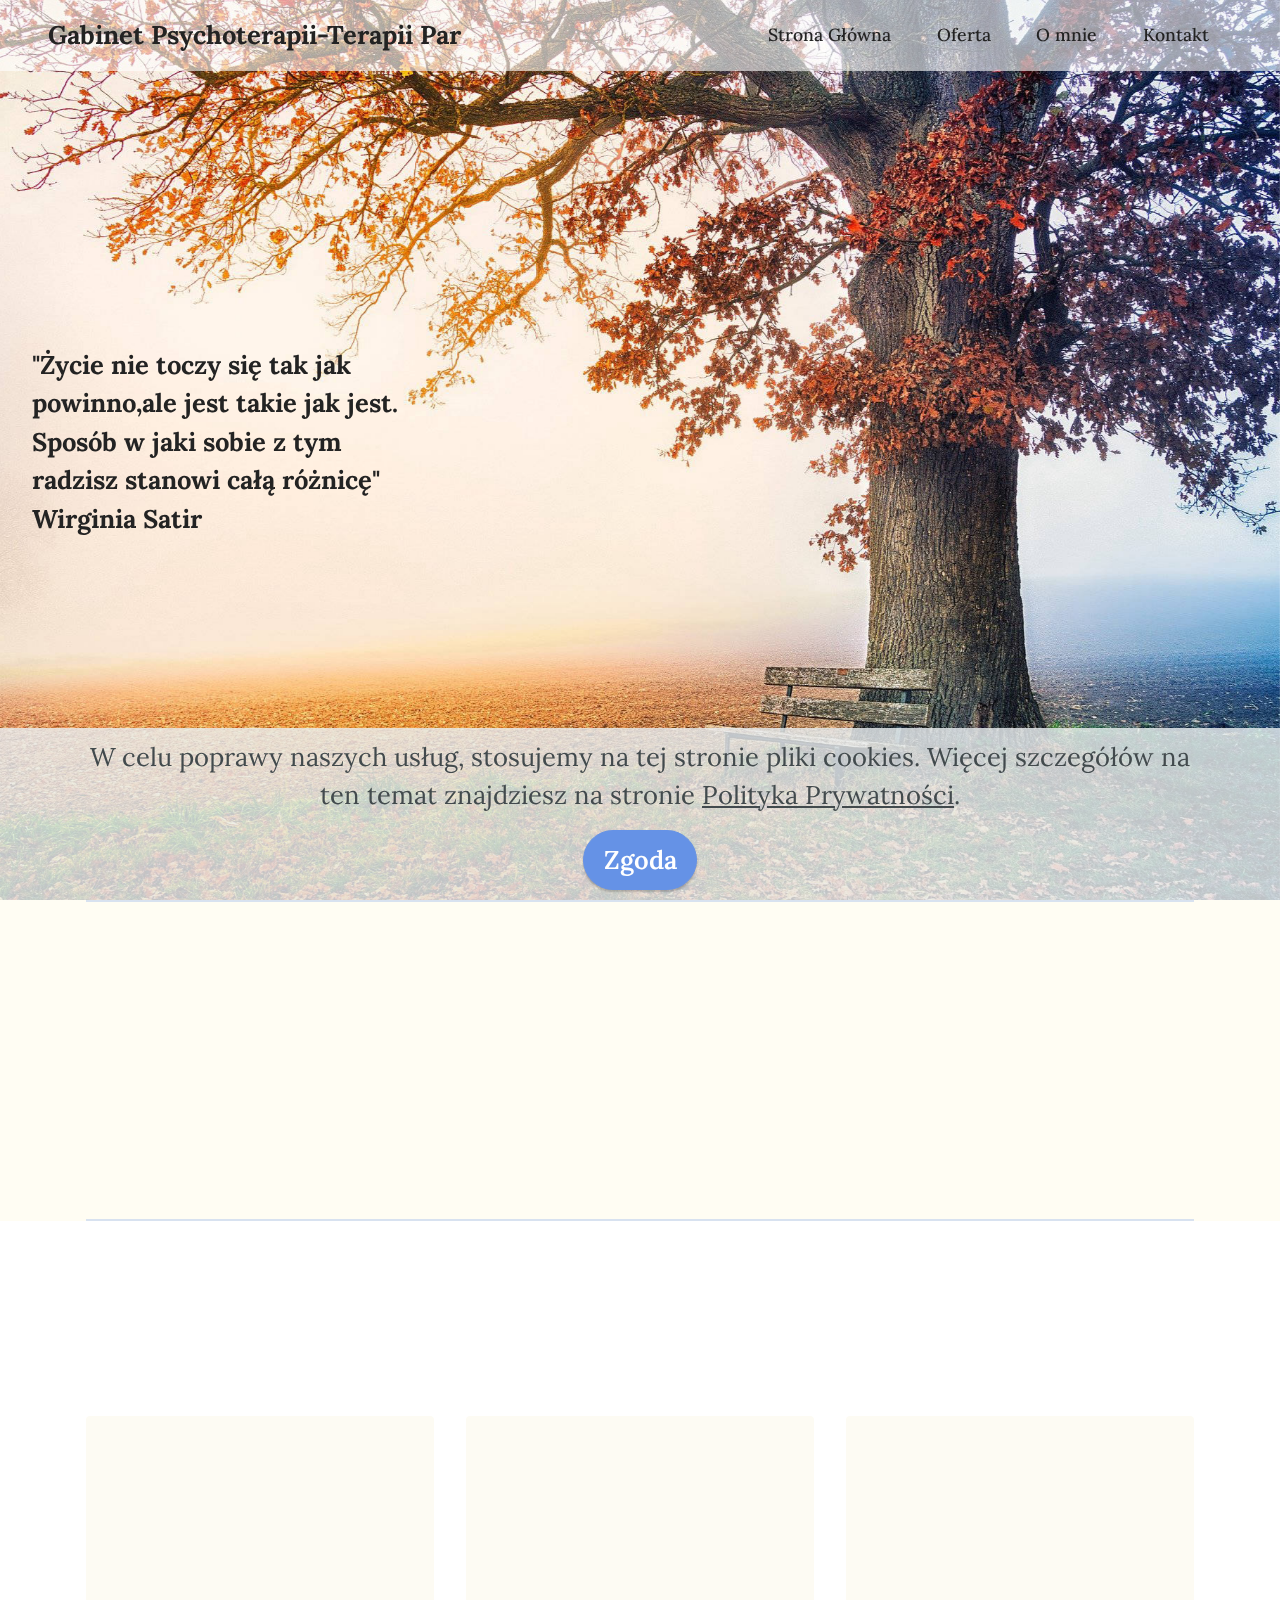
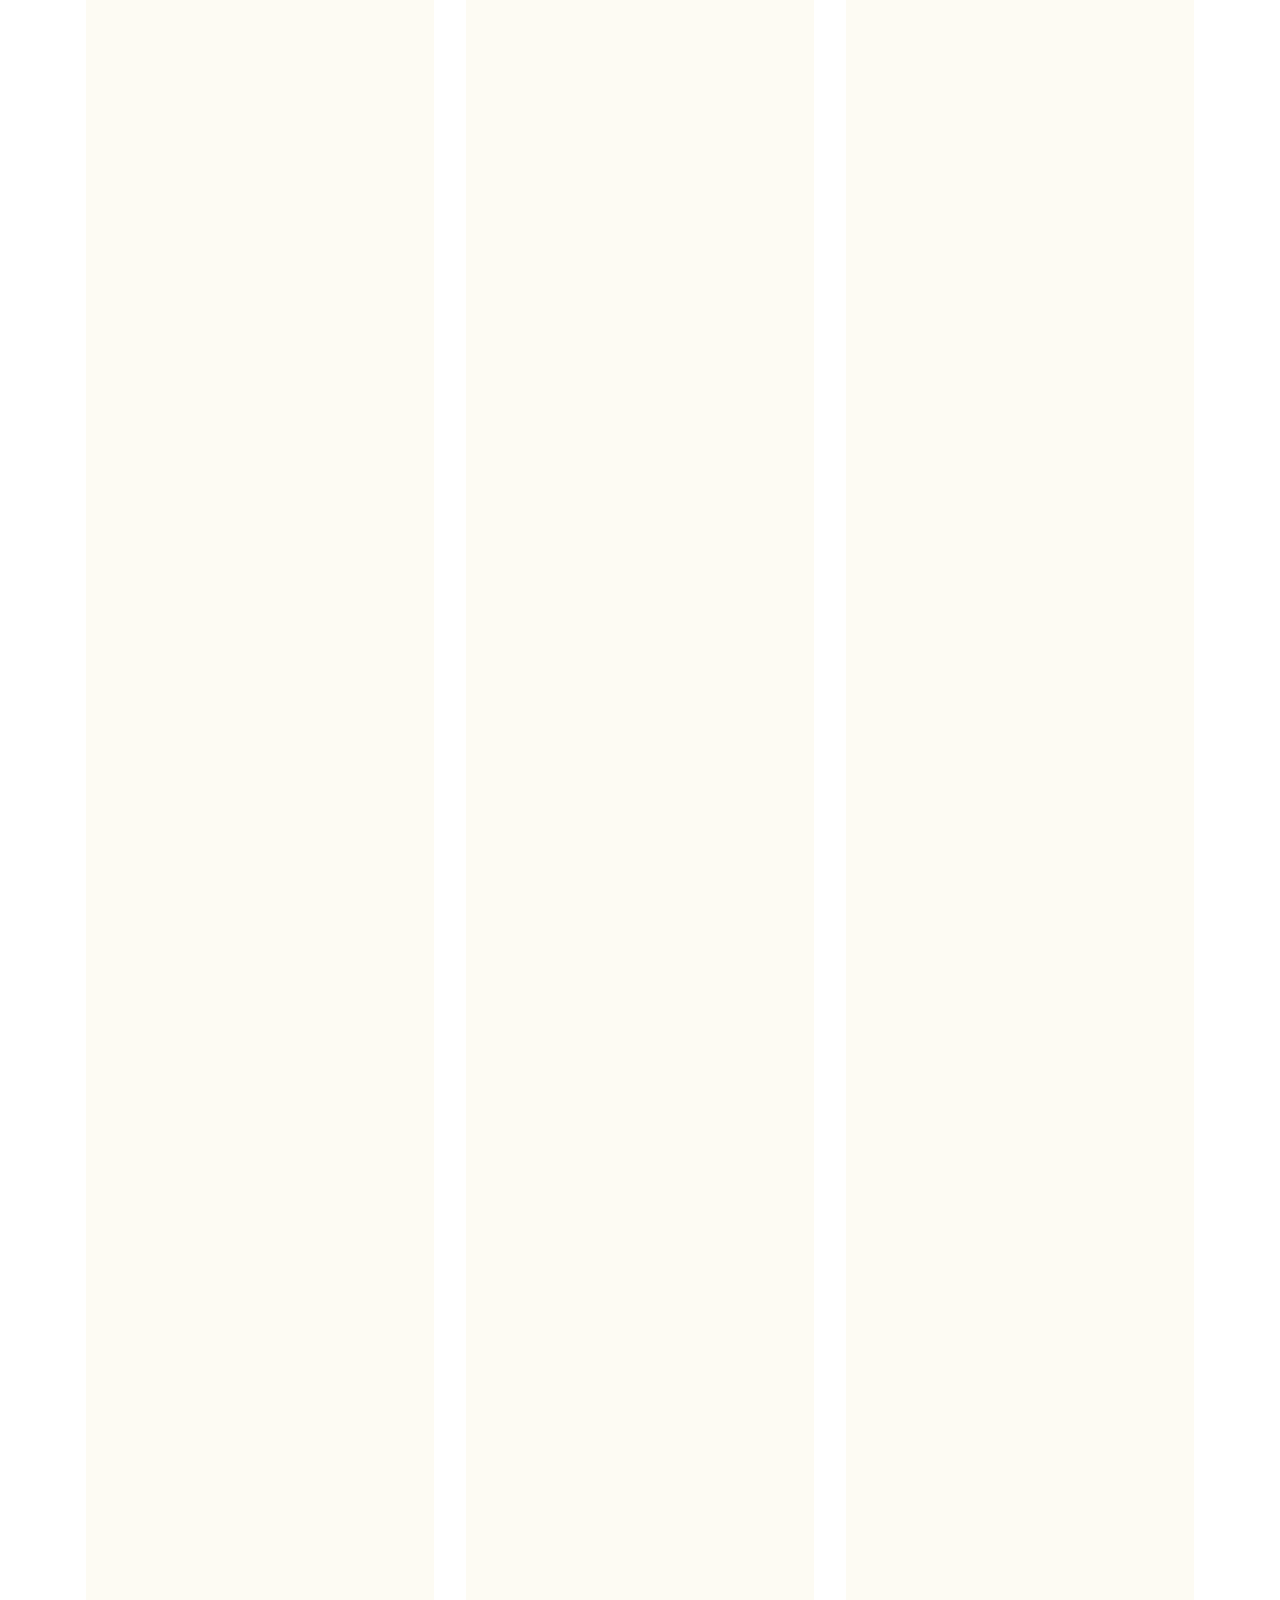
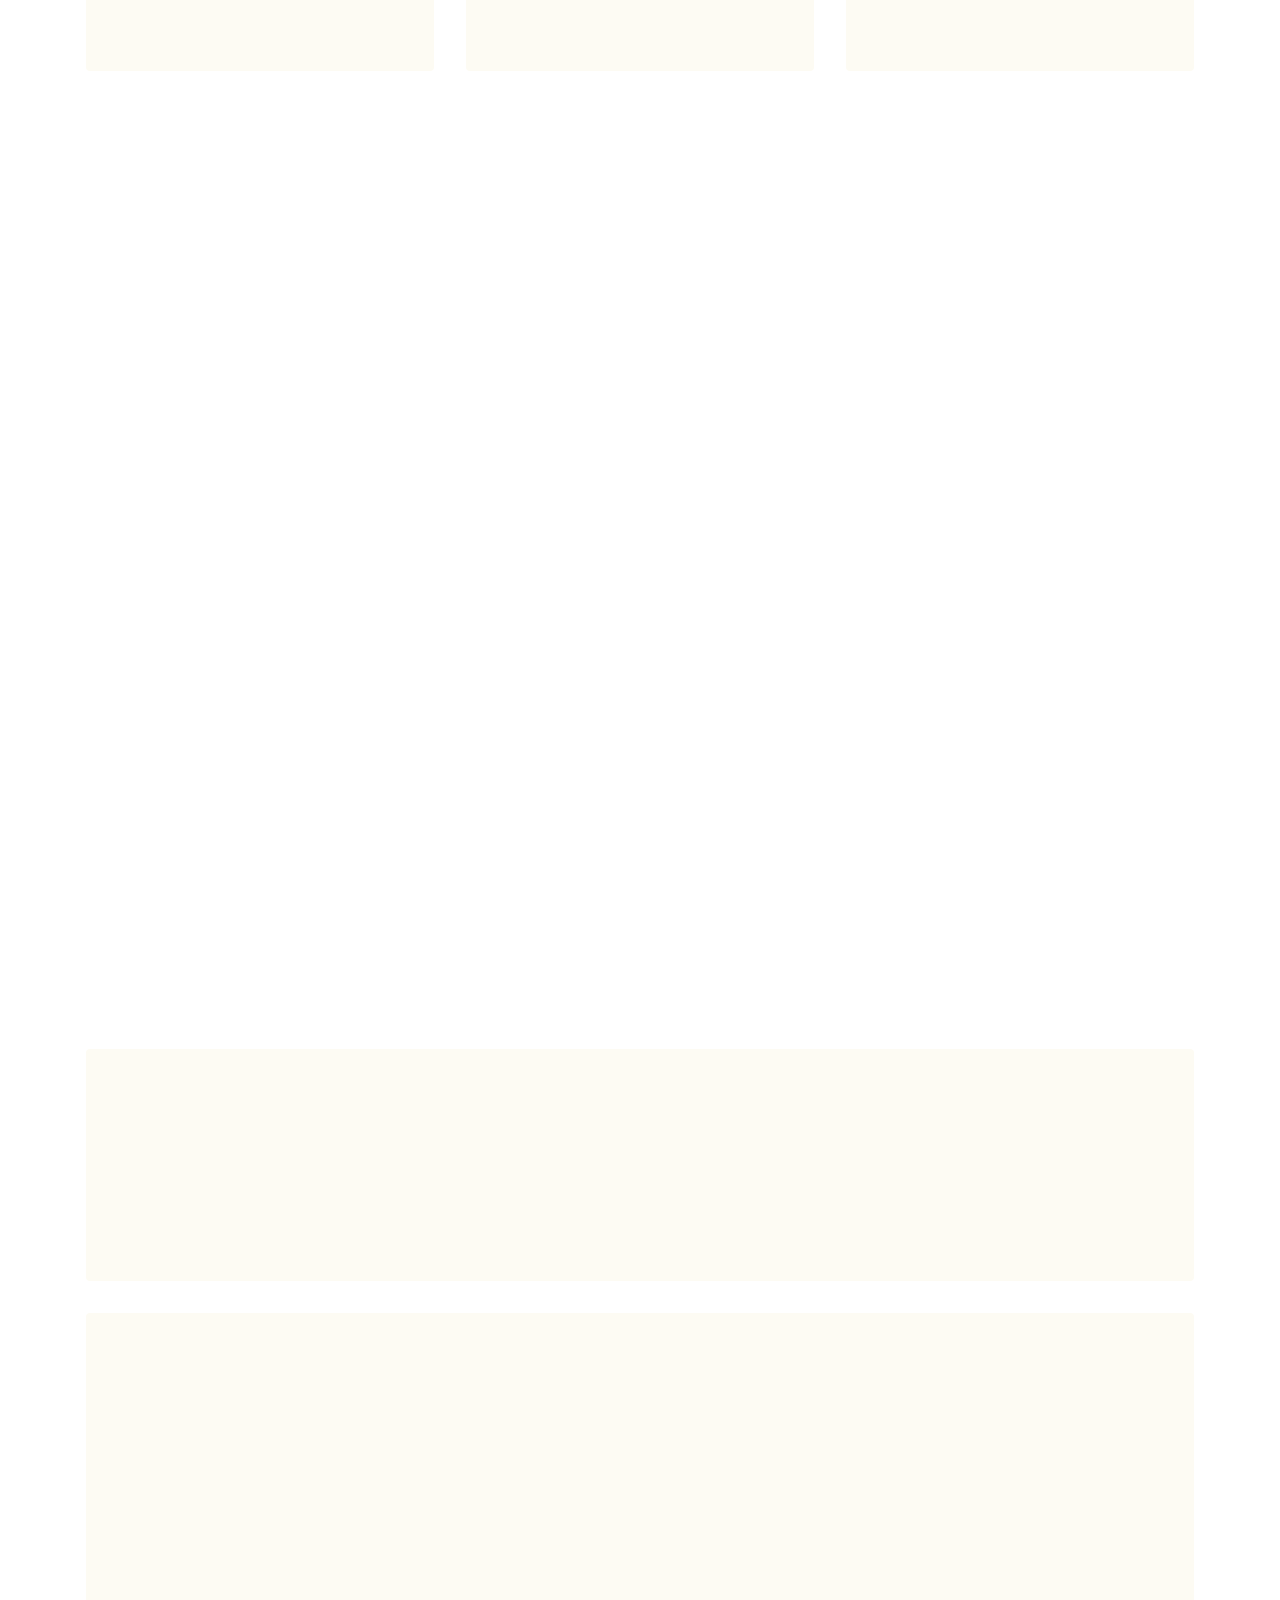
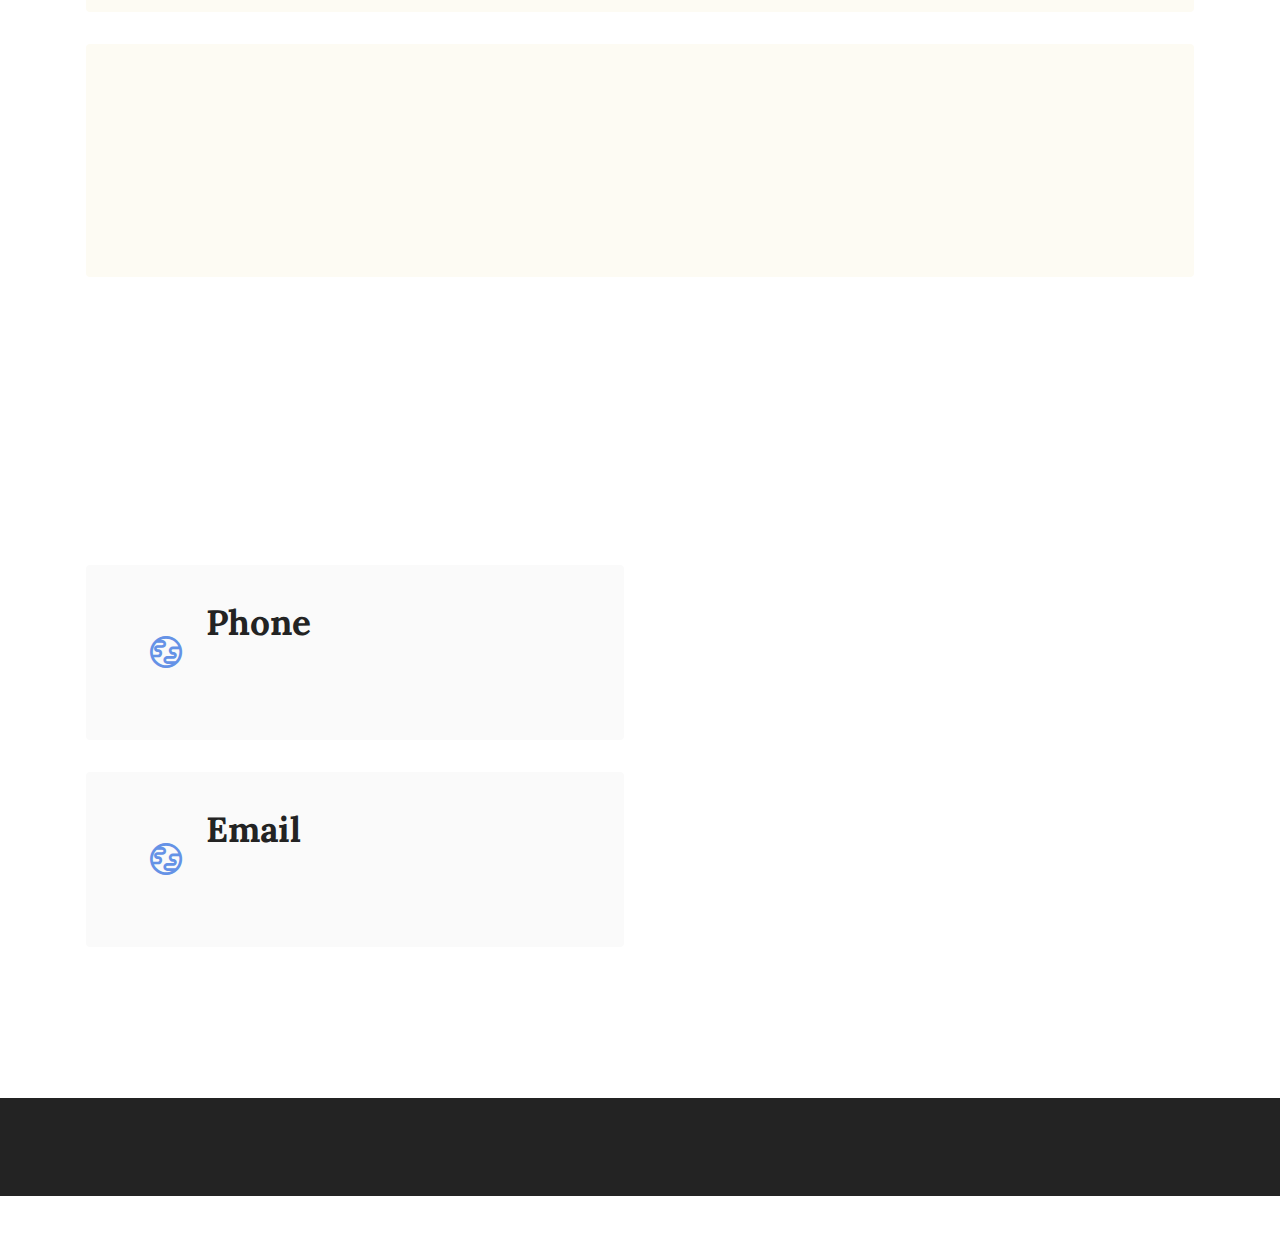
==== index.html @ 08f0d361 "Add files via upload" ====
<!DOCTYPE html>
<html  >
<head>
  <!-- Site made with Mobirise Website Builder v5.5.2, https://mobirise.com -->
  <meta charset="UTF-8">
  <meta http-equiv="X-UA-Compatible" content="IE=edge">
  <meta name="generator" content="Mobirise v5.5.2, mobirise.com">
  <meta name="viewport" content="width=device-width, initial-scale=1, minimum-scale=1">
  <link rel="shortcut icon" href="assets/images/logo.png" type="image/x-icon">
  <meta name="description" content="psychoterapia indywidualna, terapia par oraz konsultacje rodzicielskie">
  
  
  <title>Psychoterapia - terapia par</title>
  <link rel="stylesheet" href="assets/web/assets/mobirise-icons2/mobirise2.css">
  <link rel="stylesheet" href="assets/bootstrap/css/bootstrap.min.css">
  <link rel="stylesheet" href="assets/bootstrap/css/bootstrap-grid.min.css">
  <link rel="stylesheet" href="assets/bootstrap/css/bootstrap-reboot.min.css">
  <link rel="stylesheet" href="assets/parallax/jarallax.css">
  <link rel="stylesheet" href="assets/web/assets/gdpr-plugin/gdpr-styles.css">
  <link rel="stylesheet" href="assets/animatecss/animate.css">
  <link rel="stylesheet" href="assets/socicon/css/styles.css">
  <link rel="stylesheet" href="assets/dropdown/css/style.css">
  <link rel="stylesheet" href="assets/theme/css/style.css">
  <link rel="preload" href="https://fonts.googleapis.com/css?family=Jost:100,200,300,400,500,600,700,800,900,100i,200i,300i,400i,500i,600i,700i,800i,900i&display=swap" as="style" onload="this.onload=null;this.rel='stylesheet'">
  <noscript><link rel="stylesheet" href="https://fonts.googleapis.com/css?family=Jost:100,200,300,400,500,600,700,800,900,100i,200i,300i,400i,500i,600i,700i,800i,900i&display=swap"></noscript>
  <link rel="preload" href="https://fonts.googleapis.com/css?family=Lora:400,500,600,700,400i,500i,600i,700i&display=swap" as="style" onload="this.onload=null;this.rel='stylesheet'">
  <noscript><link rel="stylesheet" href="https://fonts.googleapis.com/css?family=Lora:400,500,600,700,400i,500i,600i,700i&display=swap"></noscript>
  <link rel="preload" as="style" href="assets/mobirise/css/mbr-additional.css"><link rel="stylesheet" href="assets/mobirise/css/mbr-additional.css" type="text/css">
  
  
  
  
</head>
<body>

<!-- Analytics -->
<!-- Global site tag (gtag.js) - Google Analytics -->
<script async src="https://www.googletagmanager.com/gtag/js?id=G-NGVEH7X5LR"></script>
<script>
  window.dataLayer = window.dataLayer || [];
  function gtag(){dataLayer.push(arguments);}
  gtag('js', new Date());

  gtag('config', 'G-NGVEH7X5LR');
</script>
<!-- /Analytics -->


  
  <section data-bs-version="5.1" class="menu menu1 cid-sR8x9CaxhF" once="menu" id="menu1-v">
    

    <nav class="navbar navbar-dropdown navbar-expand-lg">
        <div class="container-fluid">
            <div class="navbar-brand">
                
                <span class="navbar-caption-wrap"><a class="navbar-caption text-black text-primary display-7" href="index.html">Gabinet Psychoterapii-Terapii Par</a></span>
            </div>
            <button class="navbar-toggler" type="button" data-toggle="collapse" data-bs-toggle="collapse" data-target="#navbarSupportedContent" data-bs-target="#navbarSupportedContent" aria-controls="navbarNavAltMarkup" aria-expanded="false" aria-label="Toggle navigation">
                <div class="hamburger">
                    <span></span>
                    <span></span>
                    <span></span>
                    <span></span>
                </div>
            </button>
            <div class="collapse navbar-collapse" id="navbarSupportedContent">
                <ul class="navbar-nav nav-dropdown nav-right" data-app-modern-menu="true"><li class="nav-item"><a class="nav-link link text-black text-primary display-4" href="index.html">Strona Główna</a></li><li class="nav-item"><a class="nav-link link text-black text-primary display-4" href="Oferta.html">Oferta<br></a></li>
                    <li class="nav-item"><a class="nav-link link text-black text-primary display-4" href="page2.html">O mnie</a></li>
                    <li class="nav-item"><a class="nav-link link text-black text-primary display-4" href="page3.html">Kontakt</a>
                    </li></ul>
                
                
            </div>
        </div>
    </nav>
</section>

<section data-bs-version="5.1" class="header3 cid-sR7GPmt8nx mbr-fullscreen mbr-parallax-background" id="header3-p">

    

    

    <div class="align-center container-fluid">
        <div class="row">
            <div class="col-12 col-lg-4">
                <h1 class="mbr-section-title mbr-fonts-style mb-3 display-7"><strong>"Życie nie toczy się tak jak powinno,ale jest takie jak jest. Sposób w jaki sobie z tym radzisz            stanowi całą różnicę"</strong><br><strong> Wirginia Satir</strong></h1>
                
                
                
            </div>
        </div>
    </div>
</section>

<section data-bs-version="5.1" class="content6 cid-sR8e11puxr" id="content6-q">
    
    <div class="container">
        <div class="row justify-content-center">
            <div class="col-md-12 col-lg-12">
                <hr class="line">
                <p class="mbr-text align-center mbr-fonts-style my-4 display-7"><em>Witam serdecznie na mojej stronie internetowej!<br>Nazywam się
</em><br>
<br><strong><em>Iwona Wyszkowska-Zatońska</em></strong><br>
<br><em>jestem psychologiem, psychoterapeutą.<br>Zajmuje się psychoterapią indywidualną, terapią par oraz prowadzę konsultacje rodzicielskie</em><br></p>
                <hr class="line">
            </div>
        </div>
    </div>
</section>

<section data-bs-version="5.1" class="features3 cid-sR7yLt8Kmb" id="features3-k">
    
    
    <div class="container">
        <div class="mbr-section-head">
            <h4 class="mbr-section-title mbr-fonts-style align-center mb-0 display-7"><em>Gabinet znajduje się w lokalu położonym w zacisznym miejscu<br></em><em>Obowiązuje mnie tajemnica zawodowa</em><div><em>Zapewniam dyskrecję i anonimowość</em></div></h4>
            
        </div>
        <div class="row mt-4">
            <div class="item features-image сol-12 col-md-6 col-lg-4 active">
                <div class="item-wrapper">
                    <div class="item-img">
                        <img src="assets/images/indywidualna-700x467.jpg" alt="" data-slide-to="0" data-bs-slide-to="0">
                    </div>
                    <div class="item-content">
                        <h5 class="item-title mbr-fonts-style display-7"><strong>Psychoterapia indywidualna</strong></h5>
                        
                        <p class="mbr-text mbr-fonts-style mt-3 display-7"><em>Pomagam w uporaniu się z:</em><br><br><em>kryzysami życiowymi,
<br>stanami depresji,
<br>stanami nerwicy, lęku, atakami paniki
<br>zaburzeniami odżywiania,
<br>bezsennością,
<br>problemami osobowościowymi,
<br>zaburzeniami psychosomatycznymi,
<br>trudnościami w relacjach z ludźmi,
<br>stratą bliskich osób.               
<br> 
<br>
<br></em><br><br><em>Pracuje w nurcie psychodynamicznym i systemowym</em></p>
                    </div>
                    
                </div>
            </div><div class="item features-image сol-12 col-md-6 col-lg-4">
                <div class="item-wrapper">
                    <div class="item-img">
                        <img src="assets/images/pary-816x432.jpg" alt="" data-slide-to="1" data-bs-slide-to="1">
                    </div>
                    <div class="item-content">
                        <h5 class="item-title mbr-fonts-style display-7"><strong>Terapia małżeństw i par</strong></h5>
                        
                        <p class="mbr-text mbr-fonts-style mt-3 display-7"><em>Pracuję z parami, które doświadczają problemów w obszarze:
</em><br>
<br><em>komunikacji,
<br>odmienności potrzeb,
<br>wzajemnej atrakcyjności,
<br>ryzyka odejścia partnera,
<br>zdrady,
<br>relacji z teściami, rodzicami,
<br>życia seksualnego,
<br>nowych sytuacji życiowych, takich jak utrata pracy, narodziny dziecka, choroba, śmierć.
<br> 
<br>
<br></em><br><br><br><em>Pracuję w nurcie systemowym. Korzystam również z technik terapii Ericsonowskiej</em></p>
                    </div>
                    
                </div>
            </div>
            
            <div class="item features-image сol-12 col-md-6 col-lg-4">
                <div class="item-wrapper">
                    <div class="item-img">
                        <img src="assets/images/rodzic-816x545.jpg" alt="">
                    </div>
                    <div class="item-content">
                        <h5 class="item-title mbr-fonts-style display-7"><strong>Konsultacje rodzicielskie</strong></h5>
                        
                        <p class="mbr-text mbr-fonts-style mt-3 display-7"><em>Zapraszam rodziców, którzy:<br><br>doświadczają trudności, wątpliwości związanych z wychowywaniem dzieci,
<br>niepokoją się o swoje dzieci w związku z ich zachowaniami (np. trudnościami w nawiązywaniu relacji z innymi dziećmi, agresją, lękami) i chcą je lepiej rozumieć,
<br>czują, że nie radzą sobie ze swoimi emocjami i zaczynają zachowywać wobec dziecka w sposób, który ich niepokoi,
<br>chcą wesprzeć dziecko w poradzeniu sobie ze zmianą w jego życiu (nowa szkoła, przeprowadzka, narodziny rodzeństwa, śmierć w rodzinie itp.).
<br> 
<br>
<br>Swoją pracę opieram się na myśleniu systemowym, Wychowaniu w duchu Szkoły dla Rodziców i Wychowawców, rodzicielstwie bliskości.</em><br></p>
                    </div>
                    
                </div>
            </div>
        </div>
    </div>
</section>

<section data-bs-version="5.1" class="testimonials1 cid-sR8rHltzUT" id="testimonials1-u">
    

    
    <div class="container">
        
        <div class="row align-items-center">
            <div class="col-12 col-md-4">
                <div class="image-wrapper">
                    <img src="assets/images/portfolio.webp" alt="Iwona Wyszkowska-Zatońska">
                </div>
            </div>
            <div class="col-12 col-md">
                <div class="text-wrapper">
                    <p class="mbr-text mbr-fonts-style mb-4 display-4"><em>Nazywam się Iwona Wyszkowska-Zatońska, z wykształcenia jestem psychologiem, psychoterapeutą. Pracuje w nurcie psychodynamicznym i systemowym. Prowadzę psychoterapię indywidualną osób dorosłych i młodzieży od 16-go roku życia, terapię małżeństw i par oraz konsultacje rodzicielskie.
<br>
<br>W 2003 r uzyskałam tytuł magistra psychologii na Uniwersytecie Marii Curie-Skłodowskiej w Lublinie.<br> W 2009 r ukończyłam szkołę psychoterapii rekomendowaną przez Polskie Towarzystwo Psychologiczne - Studium Terapii Rodziny przy Stowarzyszeniu Opta w Warszawie. Szkolenie przygotowało mnie do prowadzenia psychoterapii indywidualnej, pracy z parami oraz rodzinami. Odbyłam staż w Zakładzie Terapii Rodzin i Psychosomatyki Katedry Psychiatrii WL UJ CM w Krakowie pod kierunkiem Prof. B. de Barbaro. Szkoliłam się także w pracy z parami w nurcie Ericsonowskim.
<br>Doświadczenie zawodowe zdobywałam pracując na różnych oddziałach w Szpitalu Neuropsychiatrycznym w Lublinie, m.in. w Poradni Psychologicznej Terapii Rodzin (2005 - 2018). Pracowałam także w Szpitalu Psychiatrycznym w Choroszczy.
<br><br>Obecnie pracuje w poradni zdrowia psychicznego i prowadzę prywatny gabinet.
<br><br>Swoją pracę poddaję systematycznej superwizji. 
<br><br>Jestem zamężna, mamy troje dzieci.</em></p>
                    <p class="name mbr-fonts-style mb-1 display-4"><strong>Iwona Wyszkowska-Zatońska</strong></p>
                    
                </div>
            </div>
        </div>
    </div>
</section>

<section data-bs-version="5.1" class="features10 cid-sR7GquQhmP" id="features11-o">
    <!---->
    
    
    <div class="container">
        <div class="title">
            <h3 class="mbr-section-title mbr-fonts-style mb-4 display-5">
                <em>Parytet</em></h3>
            
        </div>
        <div class="card">
            <div class="card-wrapper">
                <div class="row align-items-center">
                    <div class="col-12 col-md-4">
                        <div class="image-wrapper">
                            <img src="assets/images/indywidualna-700x467.jpg" alt="Mobirise" title="">
                        </div>
                    </div>
                    <div class="col-12 col-md">
                        <div class="card-box">
                            <div class="row">
                                <div class="col-12">
                                    <div class="top-line">
                                        <h4 class="card-title mbr-fonts-style display-5"><strong>Psychoterapia indywidualna</strong></h4>
                                        <p class="cost mbr-fonts-style display-5">120zł</p>
                                    </div>
                                </div>
                                <div class="col-12">
                                    <div class="bottom-line">
                                        <p class="mbr-text mbr-fonts-style m-0 display-7">- czas trwania sesji 50 min
<br>- spotkania odbywają się raz lub dwa razy w tygodniu
<br>- okres trwania terapii od kilku miesięcy do kilku lat</p>
                                    </div>
                                </div>
                            </div>
                        </div>
                    </div>
                </div>
            </div>
        </div>
        <div class="card">
            <div class="card-wrapper">
                <div class="row align-items-center">
                    <div class="col-12 col-md-4">
                        <div class="image-wrapper">
                            <img src="assets/images/pary-1-816x432.jpeg" alt="Mobirise" title="">
                        </div>
                    </div>
                    <div class="col-12 col-md">
                        <div class="card-box">
                            <div class="row">
                                <div class="col-12">
                                    <div class="top-line">
                                        <h4 class="card-title mbr-fonts-style display-5"><strong>Terapia małżeństw/par</strong></h4>
                                        <p class="cost mbr-fonts-style display-5">180zł</p>
                                    </div>
                                </div>
                                <div class="col-12">
                                    <div class="bottom-line">
                                        <p class="mbr-text mbr-fonts-style m-0 display-7">- czas trwania sesji - 75 min
<br>- spotkania odbywają się raz na dwa tygodnie
<br>- na spotkaniu zawsze obecna jest para małżonków/partnerów
<br>- okres trwania terapii - od kilku do kilkunastu miesięcy</p>
                                    </div>
                                </div>
                            </div>
                        </div>
                    </div>
                </div>
            </div>
        </div>
        <div class="card">
            <div class="card-wrapper">
                <div class="row align-items-center">
                    <div class="col-12 col-md-4">
                        <div class="image-wrapper">
                            <img src="assets/images/rodzic-816x545.jpg" alt="Mobirise" title="">
                        </div>
                    </div>
                    <div class="col-12 col-md">
                        <div class="card-box">
                            <div class="row">
                                <div class="col-12">
                                    <div class="top-line">
                                        <h4 class="card-title mbr-fonts-style display-5"><strong>Konsultacje rodzicielskie</strong></h4>
                                        <p class="cost mbr-fonts-style display-5">120zł</p>
                                    </div>
                                </div>
                                <div class="col-12">
                                    <div class="bottom-line">
                                        <p class="mbr-text mbr-fonts-style m-0 display-7">- czas trwania sesji - 50 min
<br>- okres trwania konsultacji - od kilku tygodni do kilku miesięcy</p>
                                    </div>
                                </div>
                            </div>
                        </div>
                    </div>
                </div>
            </div>
        </div>
        
        
        
    </div>
</section>

<section data-bs-version="5.1" class="contacts3 map1 cid-sR8mLGummN" id="contacts3-s">

    
    
    <div class="container">
        <div class="mbr-section-head">
            <h3 class="mbr-section-title mbr-fonts-style align-center mb-0 display-2"><strong>Kontakt</strong></h3>
            <h4 class="mbr-section-subtitle mbr-fonts-style align-center mb-0 mt-2 display-7">Gabinet znajduje się w lokalu położonym na przeciwko przychodni lekarskich Żagielmed i Gastromed przy ul.Onyksowej <br>(blok TBV)</h4>
        </div>
        <div class="row justify-content-center mt-4">
            <div class="card col-12 col-md-6">
                <div class="card-wrapper">
                    <div class="image-wrapper">
                        <span class="mbr-iconfont mobi-mbri-globe mobi-mbri"></span>
                    </div>
                    <div class="text-wrapper">
                        <h6 class="card-title mbr-fonts-style mb-1 display-5">
                            <strong>Phone</strong>
                        </h6>
                        <p class="mbr-text mbr-fonts-style display-7">
                            <a href="tel:+48691966498" class="text-primary">+48 691 966 498</a>
                        </p>
                    </div>
                </div>
                <div class="card-wrapper">
                    <div class="image-wrapper">
                        <span class="mbr-iconfont mobi-mbri-globe mobi-mbri"></span>
                    </div>
                    <div class="text-wrapper">
                        <h6 class="card-title mbr-fonts-style mb-1 display-5">
                            <strong>Email</strong>
                        </h6>
                        <p class="mbr-text mbr-fonts-style display-7">
                            <a href="mailto:iwona.zatonska@gmail.com" class="text-primary">iwona.zatonska@gmail.com</a>
                        </p>
                    </div>
                </div>
            </div>
            <div class="map-wrapper col-12 col-md-6">
                <div class="google-map"><iframe frameborder="0" style="border:0" src="https://www.google.com/maps/embed/v1/place?key=AIzaSyCZI5F_k6S1k46ujh0SNrapM89f7mJxd30&amp;q=Nadbystrzycka 74Nadbystrzycka 74, 20-501 Lublin" allowfullscreen=""></iframe></div>
            </div>
        </div>
    </div>
</section>

<section data-bs-version="5.1" class="social2 cid-sR8rf36cem" id="share2-t">
    
     
    
    

    <div class="container">
        <div class="media-container-row">
            <div class="col-12">
                
                <div>
                    <div class="mbr-social-likes align-center" data-counters="false">
                        <span class="btn btn-social facebook m-2">
                            <i class="socicon socicon-facebook"></i>
                        </span>
                        <span class="btn btn-social twitter m-2">
                            <i class="socicon socicon-twitter"></i>
                        </span>
                        
                        
                        
                        
                    </div>
                </div>
            </div>
        </div>
    </div>
</section>

<section data-bs-version="5.1" class="footer7 cid-sR8m2ZGM9W" once="footers" id="footer7-r">

    

    

    <div class="container">
        <div class="media-container-row align-center mbr-white">
            <div class="col-12">
                <p class="mbr-text mb-0 mbr-fonts-style display-7">
                    © 2018 Iwona Wyszkowska-Zatońska
                </p>
            </div>
        </div>
    </div>
</section><section style="background-color: #fff; font-family: -apple-system, BlinkMacSystemFont, 'Segoe UI', 'Roboto', 'Helvetica Neue', Arial, sans-serif; color:#aaa; font-size:12px; padding: 0; align-items: center; display: flex;"><a href="https://mobirise.site/d" style="flex: 1 1; height: 3rem; padding-left: 1rem;"></a><p style="flex: 0 0 auto; margin:0; padding-right:1rem;">Made with Mobirise <a href="https://mobirise.site/j" style="color:#aaa;">site</a> software</p></section><script src="assets/bootstrap/js/bootstrap.bundle.min.js"></script>  <script src="assets/parallax/jarallax.js"></script>  <script src="assets/web/assets/cookies-alert-plugin/cookies-alert-core.js"></script>  <script src="assets/web/assets/cookies-alert-plugin/cookies-alert-script.js"></script>  <script src="assets/smoothscroll/smooth-scroll.js"></script>  <script src="assets/ytplayer/index.js"></script>  <script src="assets/sociallikes/social-likes.js"></script>  <script src="assets/dropdown/js/navbar-dropdown.js"></script>  <script src="assets/theme/js/script.js"></script>  
  
  
<input name="cookieData" type="hidden" data-cookie-customDialogSelector='null' data-cookie-colorText='#424a4d' data-cookie-colorBg='rgba(234, 239, 241, 0.81)' data-cookie-textButton='Zgoda' data-cookie-colorButton='' data-cookie-colorLink='#424a4d' data-cookie-underlineLink='true' data-cookie-text="W celu poprawy naszych usług, stosujemy na tej stronie pliki cookies. Więcej szczegółów na ten temat znajdziesz na stronie <a href='polityka.html'>Polityka Prywatności</a>.">
   <div id="scrollToTop" class="scrollToTop mbr-arrow-up"><a style="text-align: center;"><i class="mbr-arrow-up-icon mbr-arrow-up-icon-cm cm-icon cm-icon-smallarrow-up"></i></a></div>
    <input name="animation" type="hidden">
  </body>
</html>
---- assets/web/assets/mobirise-icons2/mobirise2.css ----
@font-face {
  font-family: 'Moririse2';
  font-display: swap;
  src:  url('mobirise2.eot?f2bix4');
  src:  url('mobirise2.eot?f2bix4#iefix') format('embedded-opentype'),
    url('mobirise2.ttf?f2bix4') format('truetype'),
    url('mobirise2.woff?f2bix4') format('woff'),
    url('mobirise2.svg?f2bix4#mobirise2') format('svg');
  font-weight: normal;
  font-style: normal;
}

[class^="mobi-"], [class*=" mobi-"] {
  /* use !important to prevent issues with browser extensions that change fonts */
  font-family: 'Moririse2' !important;
  speak: none;
  font-style: normal;
  font-weight: normal;
  font-variant: normal;
  text-transform: none;
  line-height: 1;

  /* Better Font Rendering =========== */
  -webkit-font-smoothing: antialiased;
  -moz-osx-font-smoothing: grayscale;
}

.mobi-mbri-add-submenu:before {
  content: "\e900";
}
.mobi-mbri-alert:before {
  content: "\e901";
}
.mobi-mbri-align-center:before {
  content: "\e902";
}
.mobi-mbri-align-justify:before {
  content: "\e903";
}
.mobi-mbri-align-left:before {
  content: "\e904";
}
.mobi-mbri-align-right:before {
  content: "\e905";
}
.mobi-mbri-android:before {
  content: "\e906";
}
.mobi-mbri-apple:before {
  content: "\e907";
}
.mobi-mbri-arrow-down:before {
  content: "\e908";
}
.mobi-mbri-arrow-next:before {
  content: "\e909";
}
.mobi-mbri-arrow-prev:before {
  content: "\e90a";
}
.mobi-mbri-arrow-up:before {
  content: "\e90b";
}
.mobi-mbri-bold:before {
  content: "\e90c";
}
.mobi-mbri-bookmark:before {
  content: "\e90d";
}
.mobi-mbri-bootstrap:before {
  content: "\e90e";
}
.mobi-mbri-briefcase:before {
  content: "\e90f";
}
.mobi-mbri-browse:before {
  content: "\e910";
}
.mobi-mbri-bulleted-list:before {
  content: "\e911";
}
.mobi-mbri-calendar:before {
  content: "\e912";
}
.mobi-mbri-camera:before {
  content: "\e913";
}
.mobi-mbri-cart-add:before {
  content: "\e914";
}
.mobi-mbri-cart-full:before {
  content: "\e915";
}
.mobi-mbri-cash:before {
  content: "\e916";
}
.mobi-mbri-change-style:before {
  content: "\e917";
}
.mobi-mbri-chat:before {
  content: "\e918";
}
.mobi-mbri-clock:before {
  content: "\e919";
}
.mobi-mbri-close:before {
  content: "\e91a";
}
.mobi-mbri-cloud:before {
  content: "\e91b";
}
.mobi-mbri-code:before {
  content: "\e91c";
}
.mobi-mbri-contact-form:before {
  content: "\e91d";
}
.mobi-mbri-credit-card:before {
  content: "\e91e";
}
.mobi-mbri-cursor-click:before {
  content: "\e91f";
}
.mobi-mbri-cust-feedback:before {
  content: "\e920";
}
.mobi-mbri-database:before {
  content: "\e921";
}
.mobi-mbri-delivery:before {
  content: "\e922";
}
.mobi-mbri-desktop:before {
  content: "\e923";
}
.mobi-mbri-devices:before {
  content: "\e924";
}
.mobi-mbri-down:before {
  content: "\e925";
}
.mobi-mbri-download-2:before {
  content: "\e926";
}
.mobi-mbri-download:before {
  content: "\e927";
}
.mobi-mbri-drag-n-drop-2:before {
  content: "\e928";
}
.mobi-mbri-drag-n-drop:before {
  content: "\e929";
}
.mobi-mbri-edit-2:before {
  content: "\e92a";
}
.mobi-mbri-edit:before {
  content: "\e92b";
}
.mobi-mbri-error:before {
  content: "\e92c";
}
.mobi-mbri-extension:before {
  content: "\e92d";
}
.mobi-mbri-features:before {
  content: "\e92e";
}
.mobi-mbri-file:before {
  content: "\e92f";
}
.mobi-mbri-flag:before {
  content: "\e930";
}
.mobi-mbri-folder:before {
  content: "\e931";
}
.mobi-mbri-gift:before {
  content: "\e932";
}
.mobi-mbri-github:before {
  content: "\e933";
}
.mobi-mbri-globe-2:before {
  content: "\e934";
}
.mobi-mbri-globe:before {
  content: "\e935";
}
.mobi-mbri-growing-chart:before {
  content: "\e936";
}
.mobi-mbri-hearth:before {
  content: "\e937";
}
.mobi-mbri-help:before {
  content: "\e938";
}
.mobi-mbri-home:before {
  content: "\e939";
}
.mobi-mbri-hot-cup:before {
  content: "\e93a";
}
.mobi-mbri-idea:before {
  content: "\e93b";
}
.mobi-mbri-image-gallery:before {
  content: "\e93c";
}
.mobi-mbri-image-slider:before {
  content: "\e93d";
}
.mobi-mbri-info:before {
  content: "\e93e";
}
.mobi-mbri-italic:before {
  content: "\e93f";
}
.mobi-mbri-key:before {
  content: "\e940";
}
.mobi-mbri-laptop:before {
  content: "\e941";
}
.mobi-mbri-layers:before {
  content: "\e942";
}
.mobi-mbri-left-right:before {
  content: "\e943";
}
.mobi-mbri-left:before {
  content: "\e944";
}
.mobi-mbri-letter:before {
  content: "\e945";
}
.mobi-mbri-like:before {
  content: "\e946";
}
.mobi-mbri-link:before {
  content: "\e947";
}
.mobi-mbri-lock:before {
  content: "\e948";
}
.mobi-mbri-login:before {
  content: "\e949";
}
.mobi-mbri-logout:before {
  content: "\e94a";
}
.mobi-mbri-magic-stick:before {
  content: "\e94b";
}
.mobi-mbri-map-pin:before {
  content: "\e94c";
}
.mobi-mbri-menu:before {
  content: "\e94d";
}
.mobi-mbri-mobile-2:before {
  content: "\e94e";
}
.mobi-mbri-mobile-horizontal:before {
  content: "\e94f";
}
.mobi-mbri-mobile:before {
  content: "\e950";
}
.mobi-mbri-mobirise:before {
  content: "\e951";
}
.mobi-mbri-more-horizontal:before {
  content: "\e952";
}
.mobi-mbri-more-vertical:before {
  content: "\e953";
}
.mobi-mbri-music:before {
  content: "\e954";
}
.mobi-mbri-new-file:before {
  content: "\e955";
}
.mobi-mbri-numbered-list:before {
  content: "\e956";
}
.mobi-mbri-opened-folder:before {
  content: "\e957";
}
.mobi-mbri-pages:before {
  content: "\e958";
}
.mobi-mbri-paper-plane:before {
  content: "\e959";
}
.mobi-mbri-paperclip:before {
  content: "\e95a";
}
.mobi-mbri-phone:before {
  content: "\e95b";
}
.mobi-mbri-photo:before {
  content: "\e95c";
}
.mobi-mbri-photos:before {
  content: "\e95d";
}
.mobi-mbri-pin:before {
  content: "\e95e";
}
.mobi-mbri-play:before {
  content: "\e95f";
}
.mobi-mbri-plus:before {
  content: "\e960";
}
.mobi-mbri-preview:before {
  content: "\e961";
}
.mobi-mbri-print:before {
  content: "\e962";
}
.mobi-mbri-protect:before {
  content: "\e963";
}
.mobi-mbri-question:before {
  content: "\e964";
}
.mobi-mbri-quote-left:before {
  content: "\e965";
}
.mobi-mbri-quote-right:before {
  content: "\e966";
}
.mobi-mbri-redo:before {
  content: "\e967";
}
.mobi-mbri-refresh:before {
  content: "\e968";
}
.mobi-mbri-responsive-2:before {
  content: "\e969";
}
.mobi-mbri-responsive:before {
  content: "\e96a";
}
.mobi-mbri-right:before {
  content: "\e96b";
}
.mobi-mbri-rocket:before {
  content: "\e96c";
}
.mobi-mbri-sad-face:before {
  content: "\e96d";
}
.mobi-mbri-sale:before {
  content: "\e96e";
}
.mobi-mbri-save:before {
  content: "\e96f";
}
.mobi-mbri-search:before {
  content: "\e970";
}
.mobi-mbri-setting-2:before {
  content: "\e971";
}
.mobi-mbri-setting-3:before {
  content: "\e972";
}
.mobi-mbri-setting:before {
  content: "\e973";
}
.mobi-mbri-share:before {
  content: "\e974";
}
.mobi-mbri-shopping-bag:before {
  content: "\e975";
}
.mobi-mbri-shopping-basket:before {
  content: "\e976";
}
.mobi-mbri-shopping-cart:before {
  content: "\e977";
}
.mobi-mbri-sites:before {
  content: "\e978";
}
.mobi-mbri-smile-face:before {
  content: "\e979";
}
.mobi-mbri-speed:before {
  content: "\e97a";
}
.mobi-mbri-star:before {
  content: "\e97b";
}
.mobi-mbri-success:before {
  content: "\e97c";
}
.mobi-mbri-sun:before {
  content: "\e97d";
}
.mobi-mbri-sun2:before {
  content: "\e97e";
}
.mobi-mbri-tablet-vertical:before {
  content: "\e97f";
}
.mobi-mbri-tablet:before {
  content: "\e980";
}
.mobi-mbri-target:before {
  content: "\e981";
}
.mobi-mbri-timer:before {
  content: "\e982";
}
.mobi-mbri-to-ftp:before {
  content: "\e983";
}
.mobi-mbri-to-local-drive:before {
  content: "\e984";
}
.mobi-mbri-touch-swipe:before {
  content: "\e985";
}
.mobi-mbri-touch:before {
  content: "\e986";
}
.mobi-mbri-trash:before {
  content: "\e987";
}
.mobi-mbri-underline:before {
  content: "\e988";
}
.mobi-mbri-undo:before {
  content: "\e989";
}
.mobi-mbri-unlink:before {
  content: "\e98a";
}
.mobi-mbri-unlock:before {
  content: "\e98b";
}
.mobi-mbri-up-down:before {
  content: "\e98c";
}
.mobi-mbri-up:before {
  content: "\e98d";
}
.mobi-mbri-update:before {
  content: "\e98e";
}
.mobi-mbri-upload-2:before {
  content: "\e98f";
}
.mobi-mbri-upload:before {
  content: "\e990";
}
.mobi-mbri-user-2:before {
  content: "\e991";
}
.mobi-mbri-user:before {
  content: "\e992";
}
.mobi-mbri-users:before {
  content: "\e993";
}
.mobi-mbri-video-play:before {
  content: "\e994";
}
.mobi-mbri-video:before {
  content: "\e995";
}
.mobi-mbri-watch:before {
  content: "\e996";
}
.mobi-mbri-website-theme-2:before {
  content: "\e997";
}
.mobi-mbri-website-theme:before {
  content: "\e998";
}
.mobi-mbri-wifi:before {
  content: "\e999";
}
.mobi-mbri-windows:before {
  content: "\e99a";
}
.mobi-mbri-zoom-in:before {
  content: "\e99b";
}
.mobi-mbri-zoom-out:before {
  content: "\e99c";
}
---- assets/parallax/jarallax.css ----
.jarallax {
    position: relative;
    z-index: 0;
}
.jarallax > .jarallax-img {
    position: absolute;
    object-fit: cover;
    /* support for plugin https://github.com/bfred-it/object-fit-images */
    font-family: 'object-fit: cover;';
    top: 0;
    left: 0;
    width: 100%;
    height: 100%;
    z-index: -1;
}
---- assets/web/assets/gdpr-plugin/gdpr-styles.css ----
.gdpr-block {
    padding: 10px;
    font-size: 14px;
    display: block;
    width: 100%;
    text-align: center;
}
.gdpr-block.covert {
	display: none;
}
.textGDPR {
    position: relative;
}
.gdpr-block label span.textGDPR input[name='gdpr']{
    width: 15px;
    height: 15px;
    margin: 0;
    position: absolute;
    top: 3px;
    left: -20px;
}
.gdpr-block label {
    color: #a7a7a7;
    vertical-align: middle;
    user-select: none;
    margin-bottom: 0;
}
---- assets/socicon/css/styles.css ----
@charset "UTF-8";

@font-face {
  font-family: 'Socicon';
  src:  url('../fonts/socicon.eot');
  src:  url('../fonts/socicon.eot?#iefix') format('embedded-opentype'),
    url('../fonts/socicon.woff2') format('woff2'),
    url('../fonts/socicon.ttf') format('truetype'),
    url('../fonts/socicon.woff') format('woff'),
    url('../fonts/socicon.svg#socicon') format('svg');
  font-weight: normal;
  font-style: normal;
  font-display: swap;
}

[data-icon]:before {
  font-family: "socicon" !important;
  content: attr(data-icon);
  font-style: normal !important;
  font-weight: normal !important;
  font-variant: normal !important;
  text-transform: none !important;
  speak: none;
  line-height: 1;
  -webkit-font-smoothing: antialiased;
  -moz-osx-font-smoothing: grayscale;
}

[class^="socicon-"], [class*=" socicon-"] {
  /* use !important to prevent issues with browser extensions that change fonts */
  font-family: 'Socicon' !important;
  speak: none;
  font-style: normal;
  font-weight: normal;
  font-variant: normal;
  text-transform: none;
  line-height: 1;

  /* Better Font Rendering =========== */
  -webkit-font-smoothing: antialiased;
  -moz-osx-font-smoothing: grayscale;
}

.socicon-eitaa:before {
  content: "\e97c";
}
.socicon-soroush:before {
  content: "\e97d";
}
.socicon-bale:before {
  content: "\e97e";
}
.socicon-zazzle:before {
  content: "\e97b";
}
.socicon-society6:before {
  content: "\e97a";
}
.socicon-redbubble:before {
  content: "\e979";
}
.socicon-avvo:before {
  content: "\e978";
}
.socicon-stitcher:before {
  content: "\e977";
}
.socicon-googlehangouts:before {
  content: "\e974";
}
.socicon-dlive:before {
  content: "\e975";
}
.socicon-vsco:before {
  content: "\e976";
}
.socicon-flipboard:before {
  content: "\e973";
}
.socicon-ubuntu:before {
  content: "\e958";
}
.socicon-artstation:before {
  content: "\e959";
}
.socicon-invision:before {
  content: "\e95a";
}
.socicon-torial:before {
  content: "\e95b";
}
.socicon-collectorz:before {
  content: "\e95c";
}
.socicon-seenthis:before {
  content: "\e95d";
}
.socicon-googleplaymusic:before {
  content: "\e95e";
}
.socicon-debian:before {
  content: "\e95f";
}
.socicon-filmfreeway:before {
  content: "\e960";
}
.socicon-gnome:before {
  content: "\e961";
}
.socicon-itchio:before {
  content: "\e962";
}
.socicon-jamendo:before {
  content: "\e963";
}
.socicon-mix:before {
  content: "\e964";
}
.socicon-sharepoint:before {
  content: "\e965";
}
.socicon-tinder:before {
  content: "\e966";
}
.socicon-windguru:before {
  content: "\e967";
}
.socicon-cdbaby:before {
  content: "\e968";
}
.socicon-elementaryos:before {
  content: "\e969";
}
.socicon-stage32:before {
  content: "\e96a";
}
.socicon-tiktok:before {
  content: "\e96b";
}
.socicon-gitter:before {
  content: "\e96c";
}
.socicon-letterboxd:before {
  content: "\e96d";
}
.socicon-threema:before {
  content: "\e96e";
}
.socicon-splice:before {
  content: "\e96f";
}
.socicon-metapop:before {
  content: "\e970";
}
.socicon-naver:before {
  content: "\e971";
}
.socicon-remote:before {
  content: "\e972";
}
.socicon-internet:before {
  content: "\e957";
}
.socicon-moddb:before {
  content: "\e94b";
}
.socicon-indiedb:before {
  content: "\e94c";
}
.socicon-traxsource:before {
  content: "\e94d";
}
.socicon-gamefor:before {
  content: "\e94e";
}
.socicon-pixiv:before {
  content: "\e94f";
}
.socicon-myanimelist:before {
  content: "\e950";
}
.socicon-blackberry:before {
  content: "\e951";
}
.socicon-wickr:before {
  content: "\e952";
}
.socicon-spip:before {
  content: "\e953";
}
.socicon-napster:before {
  content: "\e954";
}
.socicon-beatport:before {
  content: "\e955";
}
.socicon-hackerone:before {
  content: "\e956";
}
.socicon-hackernews:before {
  content: "\e946";
}
.socicon-smashwords:before {
  content: "\e947";
}
.socicon-kobo:before {
  content: "\e948";
}
.socicon-bookbub:before {
  content: "\e949";
}
.socicon-mailru:before {
  content: "\e94a";
}
.socicon-gitlab:before {
  content: "\e945";
}
.socicon-instructables:before {
  content: "\e944";
}
.socicon-portfolio:before {
  content: "\e943";
}
.socicon-codered:before {
  content: "\e940";
}
.socicon-origin:before {
  content: "\e941";
}
.socicon-nextdoor:before {
  content: "\e942";
}
.socicon-udemy:before {
  content: "\e93f";
}
.socicon-livemaster:before {
  content: "\e93e";
}
.socicon-crunchbase:before {
  content: "\e93b";
}
.socicon-homefy:before {
  content: "\e93c";
}
.socicon-calendly:before {
  content: "\e93d";
}
.socicon-realtor:before {
  content: "\e90f";
}
.socicon-tidal:before {
  content: "\e910";
}
.socicon-qobuz:before {
  content: "\e911";
}
.socicon-natgeo:before {
  content: "\e912";
}
.socicon-mastodon:before {
  content: "\e913";
}
.socicon-unsplash:before {
  content: "\e914";
}
.socicon-homeadvisor:before {
  content: "\e915";
}
.socicon-angieslist:before {
  content: "\e916";
}
.socicon-codepen:before {
  content: "\e917";
}
.socicon-slack:before {
  content: "\e918";
}
.socicon-openaigym:before {
  content: "\e919";
}
.socicon-logmein:before {
  content: "\e91a";
}
.socicon-fiverr:before {
  content: "\e91b";
}
.socicon-gotomeeting:before {
  content: "\e91c";
}
.socicon-aliexpress:before {
  content: "\e91d";
}
.socicon-guru:before {
  content: "\e91e";
}
.socicon-appstore:before {
  content: "\e91f";
}
.socicon-homes:before {
  content: "\e920";
}
.socicon-zoom:before {
  content: "\e921";
}
.socicon-alibaba:before {
  content: "\e922";
}
.socicon-craigslist:before {
  content: "\e923";
}
.socicon-wix:before {
  content: "\e924";
}
.socicon-redfin:before {
  content: "\e925";
}
.socicon-googlecalendar:before {
  content: "\e926";
}
.socicon-shopify:before {
  content: "\e927";
}
.socicon-freelancer:before {
  content: "\e928";
}
.socicon-seedrs:before {
  content: "\e929";
}
.socicon-bing:before {
  content: "\e92a";
}
.socicon-doodle:before {
  content: "\e92b";
}
.socicon-bonanza:before {
  content: "\e92c";
}
.socicon-squarespace:before {
  content: "\e92d";
}
.socicon-toptal:before {
  content: "\e92e";
}
.socicon-gust:before {
  content: "\e92f";
}
.socicon-ask:before {
  content: "\e930";
}
.socicon-trulia:before {
  content: "\e931";
}
.socicon-loomly:before {
  content: "\e932";
}
.socicon-ghost:before {
  content: "\e933";
}
.socicon-upwork:before {
  content: "\e934";
}
.socicon-fundable:before {
  content: "\e935";
}
.socicon-booking:before {
  content: "\e936";
}
.socicon-googlemaps:before {
  content: "\e937";
}
.socicon-zillow:before {
  content: "\e938";
}
.socicon-niconico:before {
  content: "\e939";
}
.socicon-toneden:before {
  content: "\e93a";
}
.socicon-augment:before {
  content: "\e908";
}
.socicon-bitbucket:before {
  content: "\e909";
}
.socicon-fyuse:before {
  content: "\e90a";
}
.socicon-yt-gaming:before {
  content: "\e90b";
}
.socicon-sketchfab:before {
  content: "\e90c";
}
.socicon-mobcrush:before {
  content: "\e90d";
}
.socicon-microsoft:before {
  content: "\e90e";
}
.socicon-pandora:before {
  content: "\e907";
}
.socicon-messenger:before {
  content: "\e906";
}
.socicon-gamewisp:before {
  content: "\e905";
}
.socicon-bloglovin:before {
  content: "\e904";
}
.socicon-tunein:before {
  content: "\e903";
}
.socicon-gamejolt:before {
  content: "\e901";
}
.socicon-trello:before {
  content: "\e902";
}
.socicon-spreadshirt:before {
  content: "\e900";
}
.socicon-500px:before {
  content: "\e000";
}
.socicon-8tracks:before {
  content: "\e001";
}
.socicon-airbnb:before {
  content: "\e002";
}
.socicon-alliance:before {
  content: "\e003";
}
.socicon-amazon:before {
  content: "\e004";
}
.socicon-amplement:before {
  content: "\e005";
}
.socicon-android:before {
  content: "\e006";
}
.socicon-angellist:before {
  content: "\e007";
}
.socicon-apple:before {
  content: "\e008";
}
.socicon-appnet:before {
  content: "\e009";
}
.socicon-baidu:before {
  content: "\e00a";
}
.socicon-bandcamp:before {
  content: "\e00b";
}
.socicon-battlenet:before {
  content: "\e00c";
}
.socicon-mixer:before {
  content: "\e00d";
}
.socicon-bebee:before {
  content: "\e00e";
}
.socicon-bebo:before {
  content: "\e00f";
}
.socicon-behance:before {
  content: "\e010";
}
.socicon-blizzard:before {
  content: "\e011";
}
.socicon-blogger:before {
  content: "\e012";
}
.socicon-buffer:before {
  content: "\e013";
}
.socicon-chrome:before {
  content: "\e014";
}
.socicon-coderwall:before {
  content: "\e015";
}
.socicon-curse:before {
  content: "\e016";
}
.socicon-dailymotion:before {
  content: "\e017";
}
.socicon-deezer:before {
  content: "\e018";
}
.socicon-delicious:before {
  content: "\e019";
}
.socicon-deviantart:before {
  content: "\e01a";
}
.socicon-diablo:before {
  content: "\e01b";
}
.socicon-digg:before {
  content: "\e01c";
}
.socicon-discord:before {
  content: "\e01d";
}
.socicon-disqus:before {
  content: "\e01e";
}
.socicon-douban:before {
  content: "\e01f";
}
.socicon-draugiem:before {
  content: "\e020";
}
.socicon-dribbble:before {
  content: "\e021";
}
.socicon-drupal:before {
  content: "\e022";
}
.socicon-ebay:before {
  content: "\e023";
}
.socicon-ello:before {
  content: "\e024";
}
.socicon-endomodo:before {
  content: "\e025";
}
.socicon-envato:before {
  content: "\e026";
}
.socicon-etsy:before {
  content: "\e027";
}
.socicon-facebook:before {
  content: "\e028";
}
.socicon-feedburner:before {
  content: "\e029";
}
.socicon-filmweb:before {
  content: "\e02a";
}
.socicon-firefox:before {
  content: "\e02b";
}
.socicon-flattr:before {
  content: "\e02c";
}
.socicon-flickr:before {
  content: "\e02d";
}
.socicon-formulr:before {
  content: "\e02e";
}
.socicon-forrst:before {
  content: "\e02f";
}
.socicon-foursquare:before {
  content: "\e030";
}
.socicon-friendfeed:before {
  content: "\e031";
}
.socicon-github:before {
  content: "\e032";
}
.socicon-goodreads:before {
  content: "\e033";
}
.socicon-google:before {
  content: "\e034";
}
.socicon-googlescholar:before {
  content: "\e035";
}
.socicon-googlegroups:before {
  content: "\e036";
}
.socicon-googlephotos:before {
  content: "\e037";
}
.socicon-googleplus:before {
  content: "\e038";
}
.socicon-grooveshark:before {
  content: "\e039";
}
.socicon-hackerrank:before {
  content: "\e03a";
}
.socicon-hearthstone:before {
  content: "\e03b";
}
.socicon-hellocoton:before {
  content: "\e03c";
}
.socicon-heroes:before {
  content: "\e03d";
}
.socicon-smashcast:before {
  content: "\e03e";
}
.socicon-horde:before {
  content: "\e03f";
}
.socicon-houzz:before {
  content: "\e040";
}
.socicon-icq:before {
  content: "\e041";
}
.socicon-identica:before {
  content: "\e042";
}
.socicon-imdb:before {
  content: "\e043";
}
.socicon-instagram:before {
  content: "\e044";
}
.socicon-issuu:before {
  content: "\e045";
}
.socicon-istock:before {
  content: "\e046";
}
.socicon-itunes:before {
  content: "\e047";
}
.socicon-keybase:before {
  content: "\e048";
}
.socicon-lanyrd:before {
  content: "\e049";
}
.socicon-lastfm:before {
  content: "\e04a";
}
.socicon-line:before {
  content: "\e04b";
}
.socicon-linkedin:before {
  content: "\e04c";
}
.socicon-livejournal:before {
  content: "\e04d";
}
.socicon-lyft:before {
  content: "\e04e";
}
.socicon-macos:before {
  content: "\e04f";
}
.socicon-mail:before {
  content: "\e050";
}
.socicon-medium:before {
  content: "\e051";
}
.socicon-meetup:before {
  content: "\e052";
}
.socicon-mixcloud:before {
  content: "\e053";
}
.socicon-modelmayhem:before {
  content: "\e054";
}
.socicon-mumble:before {
  content: "\e055";
}
.socicon-myspace:before {
  content: "\e056";
}
.socicon-newsvine:before {
  content: "\e057";
}
.socicon-nintendo:before {
  content: "\e058";
}
.socicon-npm:before {
  content: "\e059";
}
.socicon-odnoklassniki:before {
  content: "\e05a";
}
.socicon-openid:before {
  content: "\e05b";
}
.socicon-opera:before {
  content: "\e05c";
}
.socicon-outlook:before {
  content: "\e05d";
}
.socicon-overwatch:before {
  content: "\e05e";
}
.socicon-patreon:before {
  content: "\e05f";
}
.socicon-paypal:before {
  content: "\e060";
}
.socicon-periscope:before {
  content: "\e061";
}
.socicon-persona:before {
  content: "\e062";
}
.socicon-pinterest:before {
  content: "\e063";
}
.socicon-play:before {
  content: "\e064";
}
.socicon-player:before {
  content: "\e065";
}
.socicon-playstation:before {
  content: "\e066";
}
.socicon-pocket:before {
  content: "\e067";
}
.socicon-qq:before {
  content: "\e068";
}
.socicon-quora:before {
  content: "\e069";
}
.socicon-raidcall:before {
  content: "\e06a";
}
.socicon-ravelry:before {
  content: "\e06b";
}
.socicon-reddit:before {
  content: "\e06c";
}
.socicon-renren:before {
  content: "\e06d";
}
.socicon-researchgate:before {
  content: "\e06e";
}
.socicon-residentadvisor:before {
  content: "\e06f";
}
.socicon-reverbnation:before {
  content: "\e070";
}
.socicon-rss:before {
  content: "\e071";
}
.socicon-sharethis:before {
  content: "\e072";
}
.socicon-skype:before {
  content: "\e073";
}
.socicon-slideshare:before {
  content: "\e074";
}
.socicon-smugmug:before {
  content: "\e075";
}
.socicon-snapchat:before {
  content: "\e076";
}
.socicon-songkick:before {
  content: "\e077";
}
.socicon-soundcloud:before {
  content: "\e078";
}
.socicon-spotify:before {
  content: "\e079";
}
.socicon-stackexchange:before {
  content: "\e07a";
}
.socicon-stackoverflow:before {
  content: "\e07b";
}
.socicon-starcraft:before {
  content: "\e07c";
}
.socicon-stayfriends:before {
  content: "\e07d";
}
.socicon-steam:before {
  content: "\e07e";
}
.socicon-storehouse:before {
  content: "\e07f";
}
.socicon-strava:before {
  content: "\e080";
}
.socicon-streamjar:before {
  content: "\e081";
}
.socicon-stumbleupon:before {
  content: "\e082";
}
.socicon-swarm:before {
  content: "\e083";
}
.socicon-teamspeak:before {
  content: "\e084";
}
.socicon-teamviewer:before {
  content: "\e085";
}
.socicon-technorati:before {
  content: "\e086";
}
.socicon-telegram:before {
  content: "\e087";
}
.socicon-tripadvisor:before {
  content: "\e088";
}
.socicon-tripit:before {
  content: "\e089";
}
.socicon-triplej:before {
  content: "\e08a";
}
.socicon-tumblr:before {
  content: "\e08b";
}
.socicon-twitch:before {
  content: "\e08c";
}
.socicon-twitter:before {
  content: "\e08d";
}
.socicon-uber:before {
  content: "\e08e";
}
.socicon-ventrilo:before {
  content: "\e08f";
}
.socicon-viadeo:before {
  content: "\e090";
}
.socicon-viber:before {
  content: "\e091";
}
.socicon-viewbug:before {
  content: "\e092";
}
.socicon-vimeo:before {
  content: "\e093";
}
.socicon-vine:before {
  content: "\e094";
}
.socicon-vkontakte:before {
  content: "\e095";
}
.socicon-warcraft:before {
  content: "\e096";
}
.socicon-wechat:before {
  content: "\e097";
}
.socicon-weibo:before {
  content: "\e098";
}
.socicon-whatsapp:before {
  content: "\e099";
}
.socicon-wikipedia:before {
  content: "\e09a";
}
.socicon-windows:before {
  content: "\e09b";
}
.socicon-wordpress:before {
  content: "\e09c";
}
.socicon-wykop:before {
  content: "\e09d";
}
.socicon-xbox:before {
  content: "\e09e";
}
.socicon-xing:before {
  content: "\e09f";
}
.socicon-yahoo:before {
  content: "\e0a0";
}
.socicon-yammer:before {
  content: "\e0a1";
}
.socicon-yandex:before {
  content: "\e0a2";
}
.socicon-yelp:before {
  content: "\e0a3";
}
.socicon-younow:before {
  content: "\e0a4";
}
.socicon-youtube:before {
  content: "\e0a5";
}
.socicon-zapier:before {
  content: "\e0a6";
}
.socicon-zerply:before {
  content: "\e0a7";
}
.socicon-zomato:before {
  content: "\e0a8";
}
.socicon-zynga:before {
  content: "\e0a9";
}
---- assets/dropdown/css/style.css ----
.navbar-dropdown {
  left: 0;
  padding: 0;
  position: absolute;
  right: 0;
  top: 0;
  transition: all 0.45s ease;
  z-index: 1030;
  background: #282828; }
  .navbar-dropdown .navbar-logo {
    margin-right: 0.8rem;
    transition: margin 0.3s ease-in-out;
    vertical-align: middle; }
    .navbar-dropdown .navbar-logo img {
      height: 3.125rem;
      transition: all 0.3s ease-in-out; }
    .navbar-dropdown .navbar-logo.mbr-iconfont {
      font-size: 3.125rem;
      line-height: 3.125rem; }
  .navbar-dropdown .navbar-caption {
    font-weight: 700;
    white-space: normal;
    vertical-align: -4px;
    line-height: 3.125rem !important; }
    .navbar-dropdown .navbar-caption, .navbar-dropdown .navbar-caption:hover {
      color: inherit;
      text-decoration: none; }
  .navbar-dropdown .mbr-iconfont + .navbar-caption {
    vertical-align: -1px; }
  .navbar-dropdown.navbar-fixed-top {
    position: fixed; }
  .navbar-dropdown .navbar-brand span {
    vertical-align: -4px; }
  .navbar-dropdown.bg-color.transparent {
    background: none; }
  .navbar-dropdown.navbar-short .navbar-brand {
    padding: 0.625rem 0; }
    .navbar-dropdown.navbar-short .navbar-brand span {
      vertical-align: -1px; }
  .navbar-dropdown.navbar-short .navbar-caption {
    line-height: 2.375rem !important;
    vertical-align: -2px; }
  .navbar-dropdown.navbar-short .navbar-logo {
    margin-right: 0.5rem; }
    .navbar-dropdown.navbar-short .navbar-logo img {
      height: 2.375rem; }
    .navbar-dropdown.navbar-short .navbar-logo.mbr-iconfont {
      font-size: 2.375rem;
      line-height: 2.375rem; }
  .navbar-dropdown.navbar-short .mbr-table-cell {
    height: 3.625rem; }
  .navbar-dropdown .navbar-close {
    left: 0.6875rem;
    position: fixed;
    top: 0.75rem;
    z-index: 1000; }
  .navbar-dropdown .hamburger-icon {
    content: "";
    display: inline-block;
    vertical-align: middle;
    width: 16px;
    -webkit-box-shadow: 0 -6px 0 1px #282828,0 0 0 1px #282828,0 6px 0 1px #282828;
    -moz-box-shadow: 0 -6px 0 1px #282828,0 0 0 1px #282828,0 6px 0 1px #282828;
    box-shadow: 0 -6px 0 1px #282828,0 0 0 1px #282828,0 6px 0 1px #282828; }

.dropdown-menu .dropdown-toggle[data-toggle="dropdown-submenu"]::after {
  border-bottom: 0.35em solid transparent;
  border-left: 0.35em solid;
  border-right: 0;
  border-top: 0.35em solid transparent;
  margin-left: 0.3rem; }

.dropdown-menu .dropdown-item:focus {
  outline: 0; }

.nav-dropdown {
  font-size: 0.75rem;
  font-weight: 500;
  height: auto !important; }
  .nav-dropdown .nav-btn {
    padding-left: 1rem; }
  .nav-dropdown .link {
    margin: .667em 1.667em;
    font-weight: 500;
    padding: 0;
    transition: color .2s ease-in-out; }
    .nav-dropdown .link.dropdown-toggle {
      margin-right: 2.583em; }
      .nav-dropdown .link.dropdown-toggle::after {
        margin-left: .25rem;
        border-top: 0.35em solid;
        border-right: 0.35em solid transparent;
        border-left: 0.35em solid transparent;
        border-bottom: 0; }
      .nav-dropdown .link.dropdown-toggle[aria-expanded="true"] {
        margin: 0;
        padding: 0.667em 3.263em  0.667em 1.667em; }
  .nav-dropdown .link::after,
  .nav-dropdown .dropdown-item::after {
    color: inherit; }
  .nav-dropdown .btn {
    font-size: 0.75rem;
    font-weight: 700;
    letter-spacing: 0;
    margin-bottom: 0;
    padding-left: 1.25rem;
    padding-right: 1.25rem; }
  .nav-dropdown .dropdown-menu {
    border-radius: 0;
    border: 0;
    left: 0;
    margin: 0;
    padding-bottom: 1.25rem;
    padding-top: 1.25rem;
    position: relative; }
  .nav-dropdown .dropdown-submenu {
    margin-left: 0.125rem;
    top: 0; }
  .nav-dropdown .dropdown-item {
    font-weight: 500;
    line-height: 2;
    padding: 0.3846em 4.615em 0.3846em 1.5385em;
    position: relative;
    transition: color .2s ease-in-out, background-color .2s ease-in-out; }
    .nav-dropdown .dropdown-item::after {
      margin-top: -0.3077em;
      position: absolute;
      right: 1.1538em;
      top: 50%; }
    .nav-dropdown .dropdown-item:focus, .nav-dropdown .dropdown-item:hover {
      background: none; }

@media (max-width: 767px) {
  .nav-dropdown.navbar-toggleable-sm {
    bottom: 0;
    display: none;
    left: 0;
    overflow-x: hidden;
    position: fixed;
    top: 0;
    transform: translateX(-100%);
    -ms-transform: translateX(-100%);
    -webkit-transform: translateX(-100%);
    width: 18.75rem;
    z-index: 999; } }
.nav-dropdown.navbar-toggleable-xl {
  bottom: 0;
  display: none;
  left: 0;
  overflow-x: hidden;
  position: fixed;
  top: 0;
  transform: translateX(-100%);
  -ms-transform: translateX(-100%);
  -webkit-transform: translateX(-100%);
  width: 18.75rem;
  z-index: 999; }

.nav-dropdown-sm {
  display: block !important;
  overflow-x: hidden;
  overflow: auto;
  padding-top: 3.875rem; }
  .nav-dropdown-sm::after {
    content: "";
    display: block;
    height: 3rem;
    width: 100%; }
  .nav-dropdown-sm.collapse.in ~ .navbar-close {
    display: block !important; }
  .nav-dropdown-sm.collapsing, .nav-dropdown-sm.collapse.in {
    transform: translateX(0);
    -ms-transform: translateX(0);
    -webkit-transform: translateX(0);
    transition: all 0.25s ease-out;
    -webkit-transition: all 0.25s ease-out;
    background: #282828; }
  .nav-dropdown-sm.collapsing[aria-expanded="false"] {
    transform: translateX(-100%);
    -ms-transform: translateX(-100%);
    -webkit-transform: translateX(-100%); }
  .nav-dropdown-sm .nav-item {
    display: block;
    margin-left: 0 !important;
    padding-left: 0; }
  .nav-dropdown-sm .link,
  .nav-dropdown-sm .dropdown-item {
    border-top: 1px dotted rgba(255, 255, 255, 0.1);
    font-size: 0.8125rem;
    line-height: 1.6;
    margin: 0 !important;
    padding: 0.875rem 2.4rem 0.875rem 1.5625rem !important;
    position: relative;
    white-space: normal; }
    .nav-dropdown-sm .link:focus, .nav-dropdown-sm .link:hover,
    .nav-dropdown-sm .dropdown-item:focus,
    .nav-dropdown-sm .dropdown-item:hover {
      background: rgba(0, 0, 0, 0.2) !important;
      color: #c0a375; }
  .nav-dropdown-sm .nav-btn {
    position: relative;
    padding: 1.5625rem 1.5625rem 0 1.5625rem; }
    .nav-dropdown-sm .nav-btn::before {
      border-top: 1px dotted rgba(255, 255, 255, 0.1);
      content: "";
      left: 0;
      position: absolute;
      top: 0;
      width: 100%; }
    .nav-dropdown-sm .nav-btn + .nav-btn {
      padding-top: 0.625rem; }
      .nav-dropdown-sm .nav-btn + .nav-btn::before {
        display: none; }
  .nav-dropdown-sm .btn {
    padding: 0.625rem 0; }
  .nav-dropdown-sm .dropdown-toggle[data-toggle="dropdown-submenu"]::after {
    margin-left: .25rem;
    border-top: 0.35em solid;
    border-right: 0.35em solid transparent;
    border-left: 0.35em solid transparent;
    border-bottom: 0; }
  .nav-dropdown-sm .dropdown-toggle[data-toggle="dropdown-submenu"][aria-expanded="true"]::after {
    border-top: 0;
    border-right: 0.35em solid transparent;
    border-left: 0.35em solid transparent;
    border-bottom: 0.35em solid; }
  .nav-dropdown-sm .dropdown-menu {
    margin: 0;
    padding: 0;
    position: relative;
    top: 0;
    left: 0;
    width: 100%;
    border: 0;
    float: none;
    border-radius: 0;
    background: none; }
  .nav-dropdown-sm .dropdown-submenu {
    left: 100%;
    margin-left: 0.125rem;
    margin-top: -1.25rem;
    top: 0; }

.navbar-toggleable-sm .nav-dropdown .dropdown-menu {
  position: absolute; }

.navbar-toggleable-sm .nav-dropdown .dropdown-submenu {
  left: 100%;
  margin-left: 0.125rem;
  margin-top: -1.25rem;
  top: 0; }

.navbar-toggleable-sm.opened .nav-dropdown .dropdown-menu {
  position: relative; }

.navbar-toggleable-sm.opened .nav-dropdown .dropdown-submenu {
  left: 0;
  margin-left: 00rem;
  margin-top: 0rem;
  top: 0; }

.is-builder .nav-dropdown.collapsing {
  transition: none !important; }
---- assets/theme/css/style.css ----
@charset "UTF-8";
section {
  background-color: #ffffff;
}

body {
  font-style: normal;
  line-height: 1.5;
  font-weight: 400;
  color: #232323;
  position: relative;
}

button {
  background-color: transparent;
  border-color: transparent;
}

section,
.container,
.container-fluid {
  position: relative;
  word-wrap: break-word;
}

a.mbr-iconfont:hover {
  text-decoration: none;
}

.article .lead p,
.article .lead ul,
.article .lead ol,
.article .lead pre,
.article .lead blockquote {
  margin-bottom: 0;
}

a {
  font-style: normal;
  font-weight: 400;
  cursor: pointer;
}
a, a:hover {
  text-decoration: none;
}

.mbr-section-title {
  font-style: normal;
  line-height: 1.3;
}

.mbr-section-subtitle {
  line-height: 1.3;
}

.mbr-text {
  font-style: normal;
  line-height: 1.7;
}

h1,
h2,
h3,
h4,
h5,
h6,
.display-1,
.display-2,
.display-4,
.display-5,
.display-7,
span,
p,
a {
  line-height: 1;
  word-break: break-word;
  word-wrap: break-word;
  font-weight: 400;
}

b,
strong {
  font-weight: bold;
}

input:-webkit-autofill, input:-webkit-autofill:hover, input:-webkit-autofill:focus, input:-webkit-autofill:active {
  transition-delay: 9999s;
  -webkit-transition-property: background-color, color;
  transition-property: background-color, color;
}

textarea[type=hidden] {
  display: none;
}

section {
  background-position: 50% 50%;
  background-repeat: no-repeat;
  background-size: cover;
}
section .mbr-background-video,
section .mbr-background-video-preview {
  position: absolute;
  bottom: 0;
  left: 0;
  right: 0;
  top: 0;
}

.hidden {
  visibility: hidden;
}

.mbr-z-index20 {
  z-index: 20;
}

/*! Base colors */
.mbr-white {
  color: #ffffff;
}

.mbr-black {
  color: #111111;
}

.mbr-bg-white {
  background-color: #ffffff;
}

.mbr-bg-black {
  background-color: #000000;
}

/*! Text-aligns */
.align-left {
  text-align: left;
}

.align-center {
  text-align: center;
}

.align-right {
  text-align: right;
}

/*! Font-weight  */
.mbr-light {
  font-weight: 300;
}

.mbr-regular {
  font-weight: 400;
}

.mbr-semibold {
  font-weight: 500;
}

.mbr-bold {
  font-weight: 700;
}

/*! Media  */
.media-content {
  flex-basis: 100%;
}

.media-container-row {
  display: flex;
  flex-direction: row;
  flex-wrap: wrap;
  justify-content: center;
  align-content: center;
  align-items: start;
}
.media-container-row .media-size-item {
  width: 400px;
}

.media-container-column {
  display: flex;
  flex-direction: column;
  flex-wrap: wrap;
  justify-content: center;
  align-content: center;
  align-items: stretch;
}
.media-container-column > * {
  width: 100%;
}

@media (min-width: 992px) {
  .media-container-row {
    flex-wrap: nowrap;
  }
}
figure {
  margin-bottom: 0;
  overflow: hidden;
}

figure[mbr-media-size] {
  transition: width 0.1s;
}

img,
iframe {
  display: block;
  width: 100%;
}

.card {
  background-color: transparent;
  border: none;
}

.card-box {
  width: 100%;
}

.card-img {
  text-align: center;
  flex-shrink: 0;
  -webkit-flex-shrink: 0;
}

.media {
  max-width: 100%;
  margin: 0 auto;
}

.mbr-figure {
  align-self: center;
}

.media-container > div {
  max-width: 100%;
}

.mbr-figure img,
.card-img img {
  width: 100%;
}

@media (max-width: 991px) {
  .media-size-item {
    width: auto !important;
  }

  .media {
    width: auto;
  }

  .mbr-figure {
    width: 100% !important;
  }
}
/*! Buttons */
.mbr-section-btn {
  margin-left: -0.6rem;
  margin-right: -0.6rem;
  font-size: 0;
}

.btn {
  font-weight: 600;
  border-width: 1px;
  font-style: normal;
  margin: 0.6rem 0.6rem;
  white-space: normal;
  transition: all 0.2s ease-in-out;
  display: inline-flex;
  align-items: center;
  justify-content: center;
  word-break: break-word;
}

.btn-sm {
  font-weight: 600;
  letter-spacing: 0px;
  transition: all 0.3s ease-in-out;
}

.btn-md {
  font-weight: 600;
  letter-spacing: 0px;
  transition: all 0.3s ease-in-out;
}

.btn-lg {
  font-weight: 600;
  letter-spacing: 0px;
  transition: all 0.3s ease-in-out;
}

.btn-form {
  margin: 0;
}
.btn-form:hover {
  cursor: pointer;
}

nav .mbr-section-btn {
  margin-left: 0rem;
  margin-right: 0rem;
}

/*! Btn icon margin */
.btn .mbr-iconfont,
.btn.btn-sm .mbr-iconfont {
  order: 1;
  cursor: pointer;
  margin-left: 0.5rem;
  vertical-align: sub;
}

.btn.btn-md .mbr-iconfont,
.btn.btn-md .mbr-iconfont {
  margin-left: 0.8rem;
}

.mbr-regular {
  font-weight: 400;
}

.mbr-semibold {
  font-weight: 500;
}

.mbr-bold {
  font-weight: 700;
}

[type=submit] {
  -webkit-appearance: none;
}

/*! Full-screen */
.mbr-fullscreen .mbr-overlay {
  min-height: 100vh;
}

.mbr-fullscreen {
  display: flex;
  display: -moz-flex;
  display: -ms-flex;
  display: -o-flex;
  align-items: center;
  min-height: 100vh;
  padding-top: 3rem;
  padding-bottom: 3rem;
}

/*! Map */
.map {
  height: 25rem;
  position: relative;
}
.map iframe {
  width: 100%;
  height: 100%;
}

/*! Scroll to top arrow */
.mbr-arrow-up {
  bottom: 25px;
  right: 90px;
  position: fixed;
  text-align: right;
  z-index: 5000;
  color: #ffffff;
  font-size: 22px;
}

.mbr-arrow-up a {
  background: rgba(0, 0, 0, 0.2);
  border-radius: 50%;
  color: #fff;
  display: inline-block;
  height: 60px;
  width: 60px;
  border: 2px solid #fff;
  outline-style: none !important;
  position: relative;
  text-decoration: none;
  transition: all 0.3s ease-in-out;
  cursor: pointer;
  text-align: center;
}
.mbr-arrow-up a:hover {
  background-color: rgba(0, 0, 0, 0.4);
}
.mbr-arrow-up a i {
  line-height: 60px;
}

.mbr-arrow-up-icon {
  display: block;
  color: #fff;
}

.mbr-arrow-up-icon::before {
  content: "›";
  display: inline-block;
  font-family: serif;
  font-size: 22px;
  line-height: 1;
  font-style: normal;
  position: relative;
  top: 6px;
  left: -4px;
  transform: rotate(-90deg);
}

/*! Arrow Down */
.mbr-arrow {
  position: absolute;
  bottom: 45px;
  left: 50%;
  width: 60px;
  height: 60px;
  cursor: pointer;
  background-color: rgba(80, 80, 80, 0.5);
  border-radius: 50%;
  transform: translateX(-50%);
}
@media (max-width: 767px) {
  .mbr-arrow {
    display: none;
  }
}
.mbr-arrow > a {
  display: inline-block;
  text-decoration: none;
  outline-style: none;
  -webkit-animation: arrowdown 1.7s ease-in-out infinite;
          animation: arrowdown 1.7s ease-in-out infinite;
  color: #ffffff;
}
.mbr-arrow > a > i {
  position: absolute;
  top: -2px;
  left: 15px;
  font-size: 2rem;
}

#scrollToTop a i::before {
  content: "";
  position: absolute;
  display: block;
  border-bottom: 2.5px solid #fff;
  border-left: 2.5px solid #fff;
  width: 27.8%;
  height: 27.8%;
  left: 50%;
  top: 51%;
  transform: translateY(-30%) translateX(-50%) rotate(135deg);
}

@keyframes arrowdown {
  0% {
    transform: translateY(0px);
  }
  50% {
    transform: translateY(-5px);
  }
  100% {
    transform: translateY(0px);
  }
}
@-webkit-keyframes arrowdown {
  0% {
    transform: translateY(0px);
  }
  50% {
    transform: translateY(-5px);
  }
  100% {
    transform: translateY(0px);
  }
}
@media (max-width: 500px) {
  .mbr-arrow-up {
    left: 0;
    right: 0;
    text-align: center;
  }
}
/*Gradients animation*/
@keyframes gradient-animation {
  from {
    background-position: 0% 100%;
    -webkit-animation-timing-function: ease-in-out;
            animation-timing-function: ease-in-out;
  }
  to {
    background-position: 100% 0%;
    -webkit-animation-timing-function: ease-in-out;
            animation-timing-function: ease-in-out;
  }
}
@-webkit-keyframes gradient-animation {
  from {
    background-position: 0% 100%;
    -webkit-animation-timing-function: ease-in-out;
            animation-timing-function: ease-in-out;
  }
  to {
    background-position: 100% 0%;
    -webkit-animation-timing-function: ease-in-out;
            animation-timing-function: ease-in-out;
  }
}
.bg-gradient {
  background-size: 200% 200%;
  animation: gradient-animation 5s infinite alternate;
  -webkit-animation: gradient-animation 5s infinite alternate;
}

.menu .navbar-brand {
  display: -webkit-flex;
}
.menu .navbar-brand span {
  display: flex;
  display: -webkit-flex;
}
.menu .navbar-brand .navbar-caption-wrap {
  display: -webkit-flex;
}
.menu .navbar-brand .navbar-logo img {
  display: -webkit-flex;
  width: auto;
}
@media (min-width: 768px) and (max-width: 991px) {
  .menu .navbar-toggleable-sm .navbar-nav {
    display: -ms-flexbox;
  }
}
@media (max-width: 991px) {
  .menu .navbar-collapse {
    max-height: 93.5vh;
  }
  .menu .navbar-collapse.show {
    overflow: auto;
  }
}
@media (min-width: 992px) {
  .menu .navbar-nav.nav-dropdown {
    display: -webkit-flex;
  }
  .menu .navbar-toggleable-sm .navbar-collapse {
    display: -webkit-flex !important;
  }
  .menu .collapsed .navbar-collapse {
    max-height: 93.5vh;
  }
  .menu .collapsed .navbar-collapse.show {
    overflow: auto;
  }
}
@media (max-width: 767px) {
  .menu .navbar-collapse {
    max-height: 80vh;
  }
}

.nav-link .mbr-iconfont {
  margin-right: 0.5rem;
}

.navbar {
  display: -webkit-flex;
  -webkit-flex-wrap: wrap;
  -webkit-align-items: center;
  -webkit-justify-content: space-between;
}

.navbar-collapse {
  -webkit-flex-basis: 100%;
  -webkit-flex-grow: 1;
  -webkit-align-items: center;
}

.nav-dropdown .link {
  padding: 0.667em 1.667em !important;
  margin: 0 !important;
}

.nav {
  display: -webkit-flex;
  -webkit-flex-wrap: wrap;
}

.row {
  display: -webkit-flex;
  -webkit-flex-wrap: wrap;
}

.justify-content-center {
  -webkit-justify-content: center;
}

.form-inline {
  display: -webkit-flex;
}

.card-wrapper {
  -webkit-flex: 1;
}

.carousel-control {
  z-index: 10;
  display: -webkit-flex;
}

.carousel-controls {
  display: -webkit-flex;
}

.media {
  display: -webkit-flex;
}

.form-group:focus {
  outline: none;
}

.jq-selectbox__select {
  padding: 7px 0;
  position: relative;
}

.jq-selectbox__dropdown {
  overflow: hidden;
  border-radius: 10px;
  position: absolute;
  top: 100%;
  left: 0 !important;
  width: 100% !important;
}

.jq-selectbox__trigger-arrow {
  right: 0;
  transform: translateY(-50%);
}

.jq-selectbox li {
  padding: 1.07em 0.5em;
}

input[type=range] {
  padding-left: 0 !important;
  padding-right: 0 !important;
}

.modal-dialog,
.modal-content {
  height: 100%;
}

.modal-dialog .carousel-inner {
  height: calc(100vh - 1.75rem);
}
@media (max-width: 575px) {
  .modal-dialog .carousel-inner {
    height: calc(100vh - 1rem);
  }
}

.carousel-item {
  text-align: center;
}

.carousel-item img {
  margin: auto;
}

.navbar-toggler {
  align-self: flex-start;
  padding: 0.25rem 0.75rem;
  font-size: 1.25rem;
  line-height: 1;
  background: transparent;
  border: 1px solid transparent;
  border-radius: 0.25rem;
}

.navbar-toggler:focus,
.navbar-toggler:hover {
  text-decoration: none;
  box-shadow: none;
}

.navbar-toggler-icon {
  display: inline-block;
  width: 1.5em;
  height: 1.5em;
  vertical-align: middle;
  content: "";
  background: no-repeat center center;
  background-size: 100% 100%;
}

.navbar-toggler-left {
  position: absolute;
  left: 1rem;
}

.navbar-toggler-right {
  position: absolute;
  right: 1rem;
}

.card-img {
  width: auto;
}

.menu .navbar.collapsed:not(.beta-menu) {
  flex-direction: column;
}

.carousel-item.active,
.carousel-item-next,
.carousel-item-prev {
  display: flex;
}

.note-air-layout .dropup .dropdown-menu,
.note-air-layout .navbar-fixed-bottom .dropdown .dropdown-menu {
  bottom: initial !important;
}

html,
body {
  height: auto;
  min-height: 100vh;
}

.dropup .dropdown-toggle::after {
  display: none;
}

.form-asterisk {
  font-family: initial;
  position: absolute;
  top: -2px;
  font-weight: normal;
}

.form-control-label {
  position: relative;
  cursor: pointer;
  margin-bottom: 0.357em;
  padding: 0;
}

.alert {
  color: #ffffff;
  border-radius: 0;
  border: 0;
  font-size: 1.1rem;
  line-height: 1.5;
  margin-bottom: 1.875rem;
  padding: 1.25rem;
  position: relative;
  text-align: center;
}
.alert.alert-form::after {
  background-color: inherit;
  bottom: -7px;
  content: "";
  display: block;
  height: 14px;
  left: 50%;
  margin-left: -7px;
  position: absolute;
  transform: rotate(45deg);
  width: 14px;
}

.form-control {
  background-color: #ffffff;
  background-clip: border-box;
  color: #232323;
  line-height: 1rem !important;
  height: auto;
  padding: 0.6rem 1.2rem;
  transition: border-color 0.25s ease 0s;
  border: 1px solid transparent !important;
  border-radius: 4px;
  box-shadow: rgba(0, 0, 0, 0.07) 0px 1px 1px 0px, rgba(0, 0, 0, 0.07) 0px 1px 3px 0px, rgba(0, 0, 0, 0.03) 0px 0px 0px 1px;
}
.form-active .form-control:invalid {
  border-color: red;
}

form .row {
  margin-left: -0.6rem;
  margin-right: -0.6rem;
}
form .row [class*=col] {
  padding-left: 0.6rem;
  padding-right: 0.6rem;
}

form .mbr-section-btn {
  margin: 0;
  padding-left: 0.6rem;
  padding-right: 0.6rem;
}

form .btn {
  display: flex;
  padding: 0.6rem 1.2rem;
  margin: 0;
}

form .form-check-input {
  margin-top: 0.5;
}

textarea.form-control {
  line-height: 1.5rem !important;
}

.form-group {
  margin-bottom: 1.2rem;
}

.form-control,
form .btn {
  min-height: 48px;
}

.gdpr-block label span.textGDPR input[name=gdpr] {
  top: 7px;
}

.form-control:focus {
  box-shadow: none;
}

:focus {
  outline: none;
}

.mbr-overlay {
  background-color: #000;
  bottom: 0;
  left: 0;
  opacity: 0.5;
  position: absolute;
  right: 0;
  top: 0;
  z-index: 0;
  pointer-events: none;
}

blockquote {
  font-style: italic;
  padding: 3rem;
  font-size: 1.09rem;
  position: relative;
  border-left: 3px solid;
}

ul,
ol,
pre,
blockquote {
  margin-bottom: 2.3125rem;
}

.mt-4 {
  margin-top: 2rem !important;
}

.mb-4 {
  margin-bottom: 2rem !important;
}

@media (min-width: 992px) {
  .container {
    padding-left: 16px;
    padding-right: 16px;
  }

  .row {
    margin-left: -16px;
    margin-right: -16px;
  }
  .row > [class*=col] {
    padding-left: 16px;
    padding-right: 16px;
  }
}
@media (min-width: 768px) {
  .container-fluid {
    padding-left: 32px;
    padding-right: 32px;
  }
}
@media (min-width: 768px) and (max-width: 991px) {
  .mbr-container {
    padding-left: 32px;
    padding-right: 32px;
  }
}
@media (max-width: 767px) {
  .mbr-container {
    padding-left: 16px;
    padding-right: 16px;
  }
}
.card-wrapper,
.item-wrapper {
  overflow: hidden;
}

.app-video-wrapper > img {
  opacity: 1;
}

.item {
  position: relative;
}

.dropdown-menu .dropdown-menu {
  left: 100%;
}

.dropdown-item + .dropdown-menu {
  display: none;
}

.dropdown-item:hover + .dropdown-menu,
.dropdown-menu:hover {
  display: block;
}.engine {
	position: absolute;
	text-indent: -2400px;
	text-align: center;
	padding: 0;
	top: 0;
	left: -2400px;
}
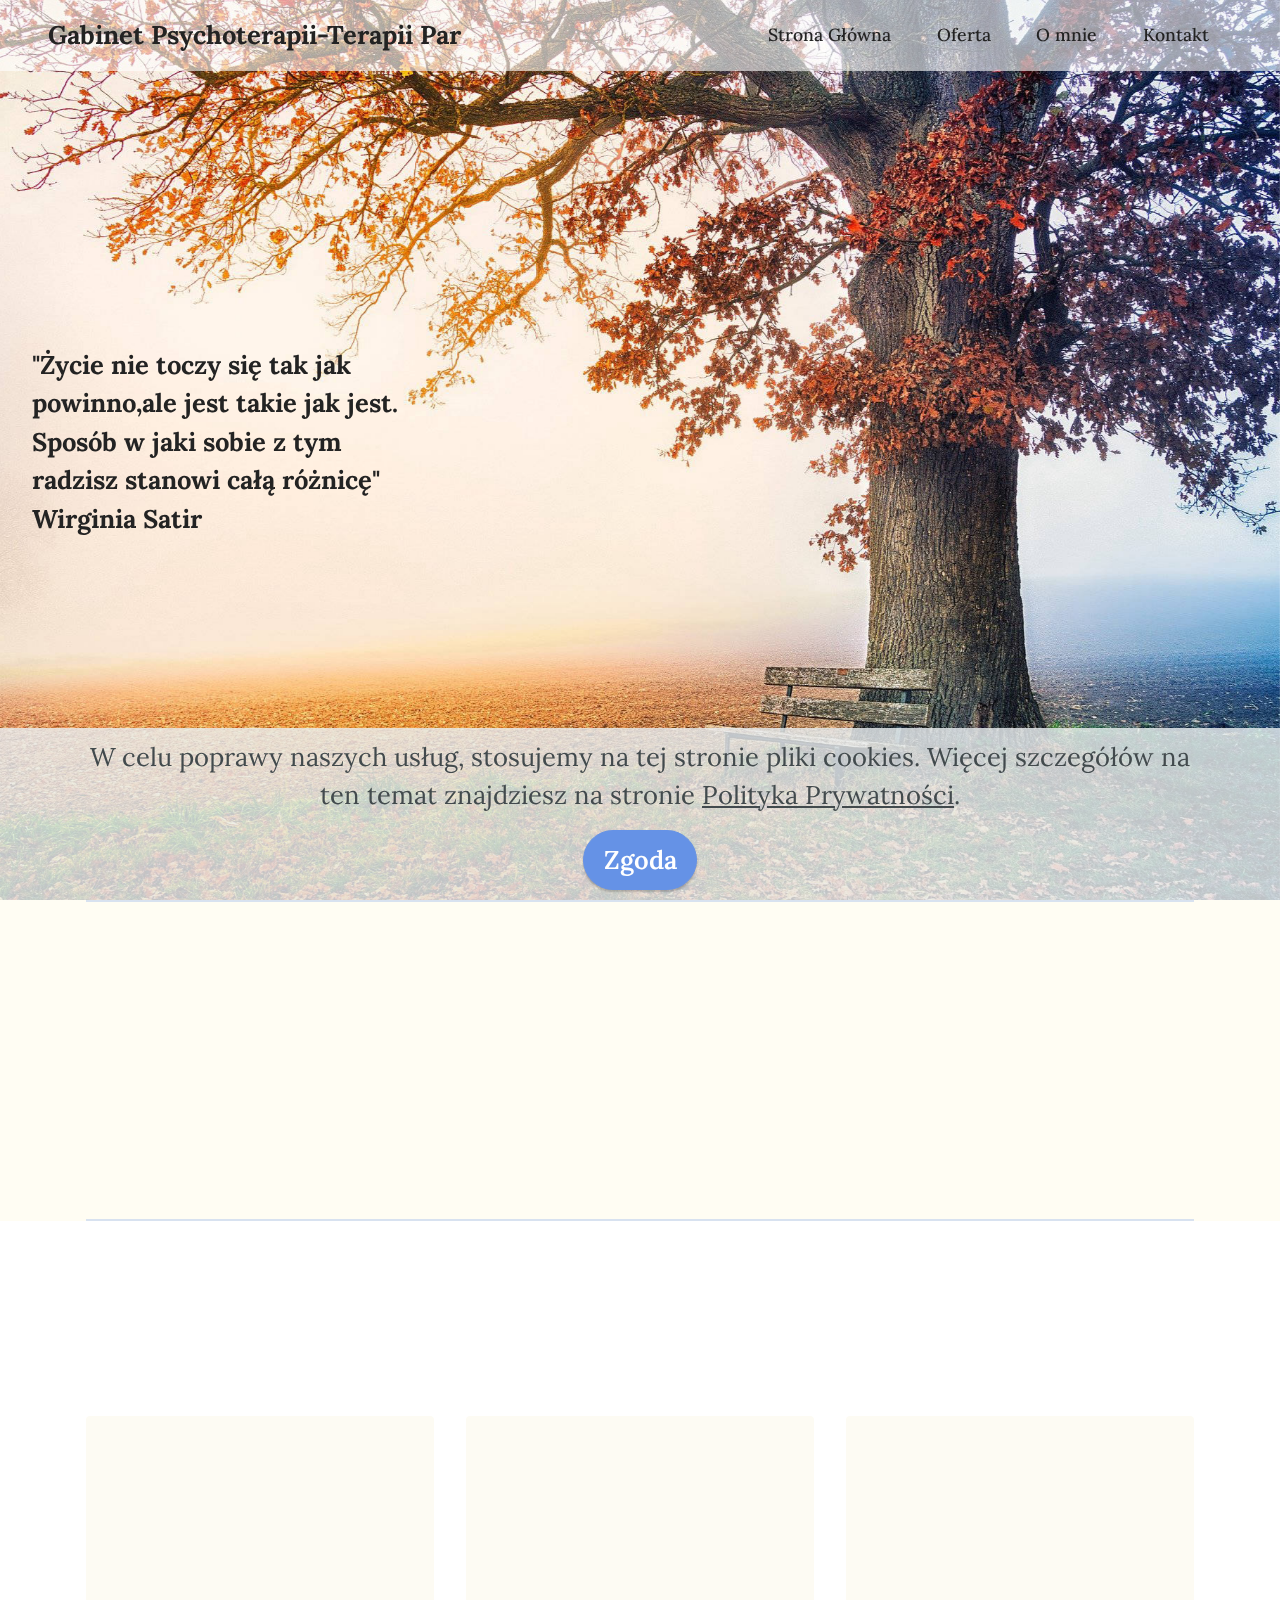
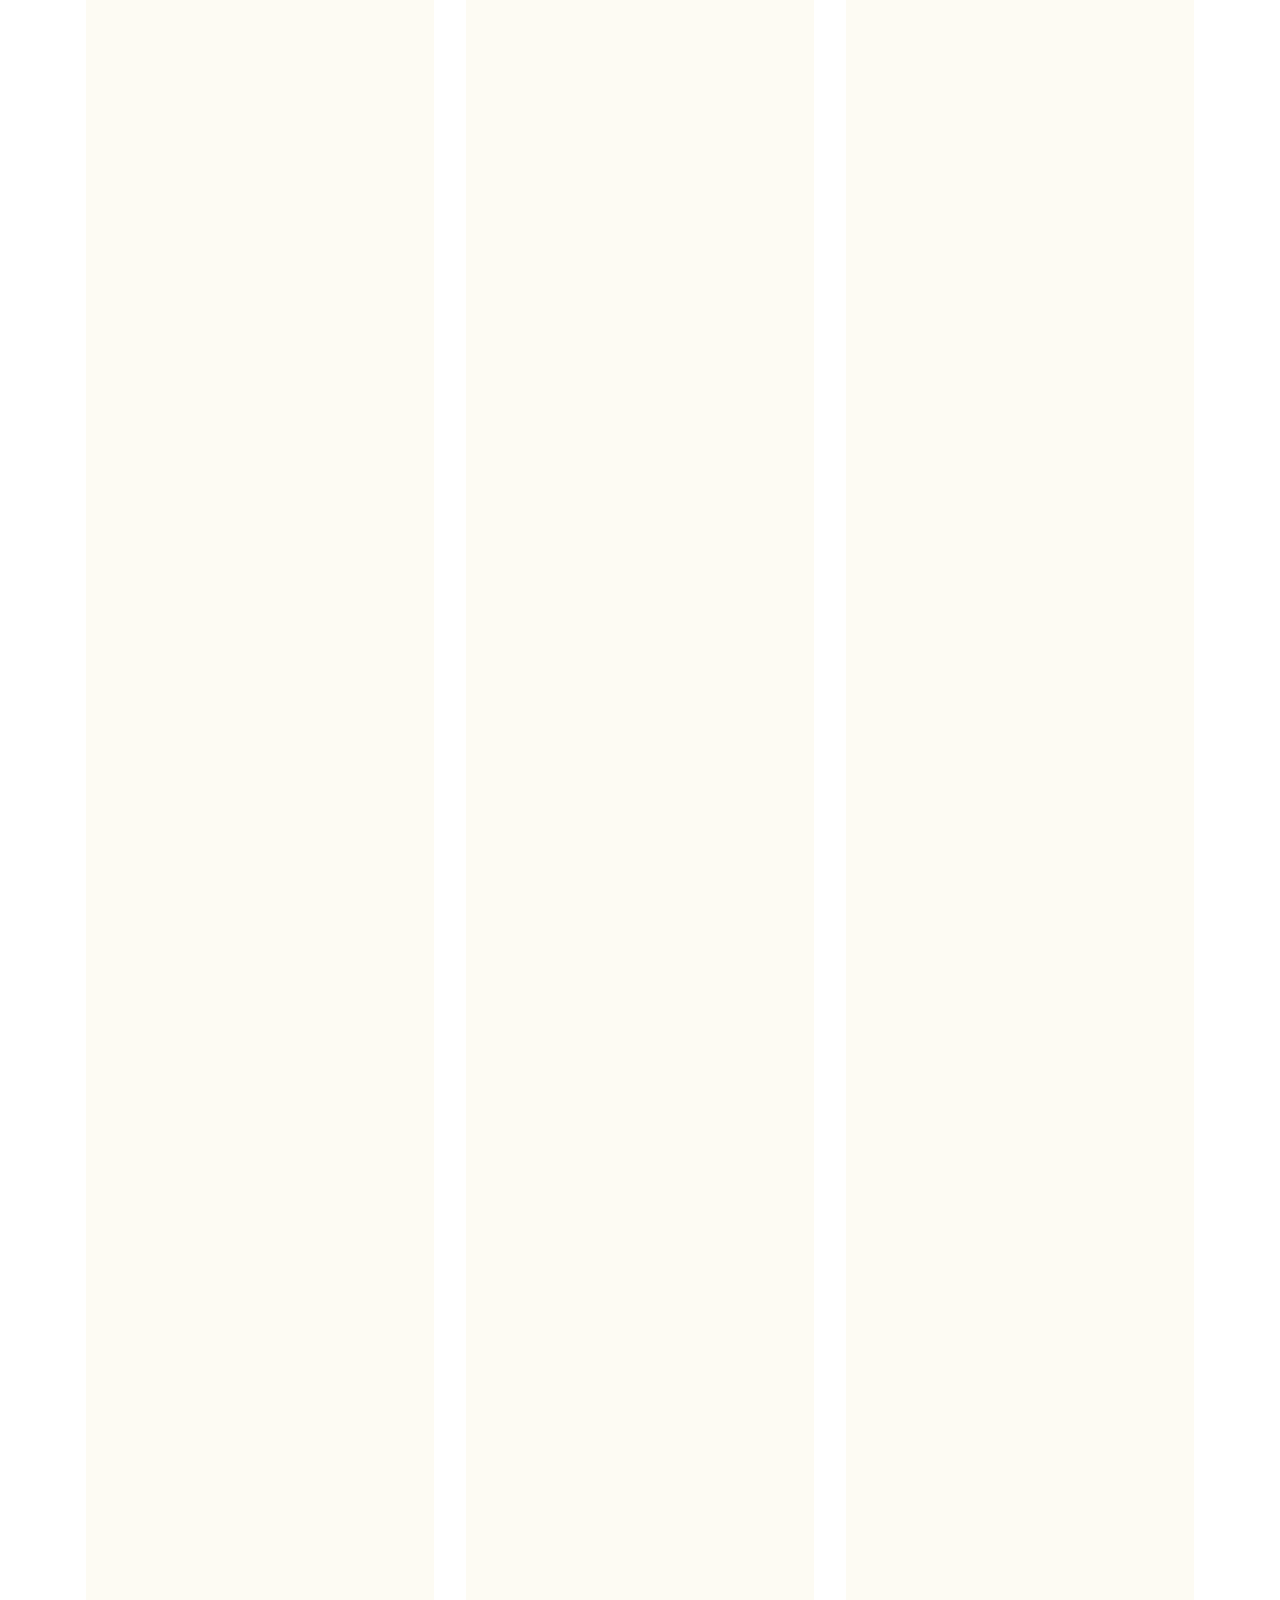
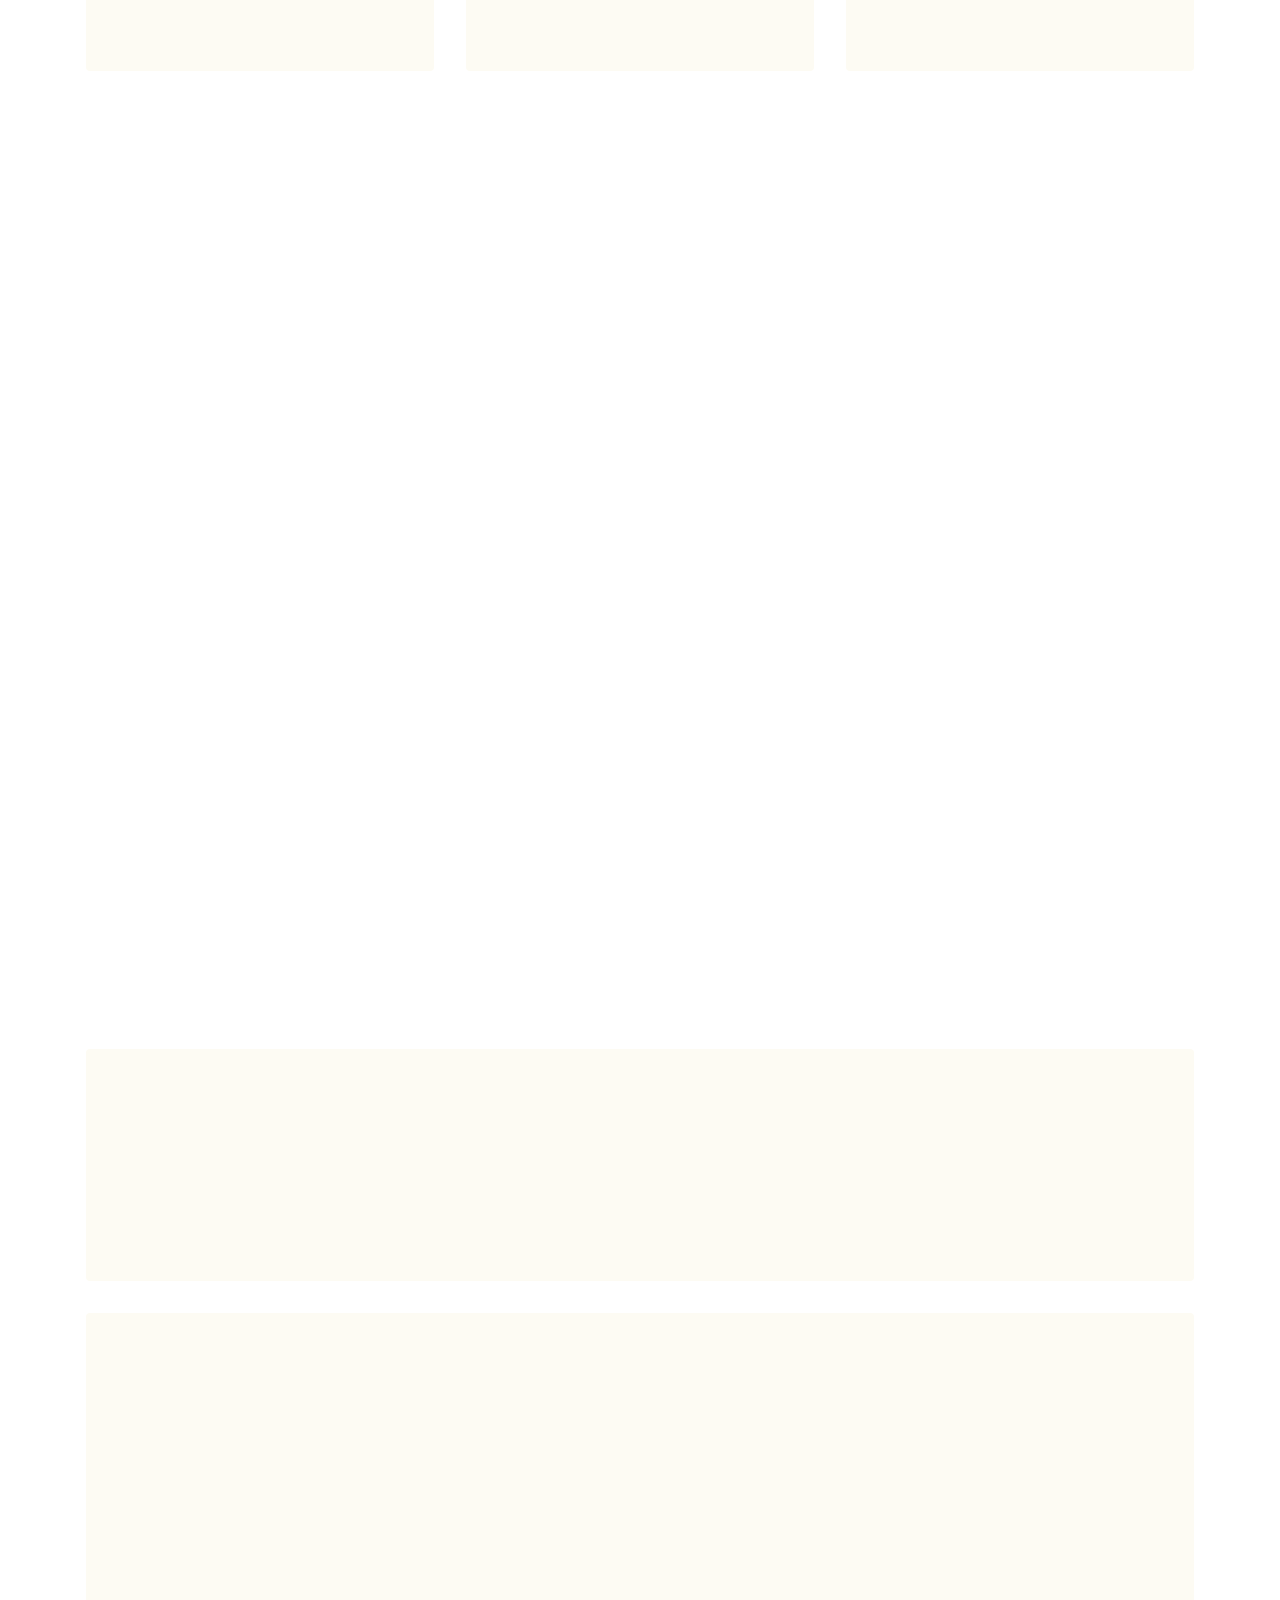
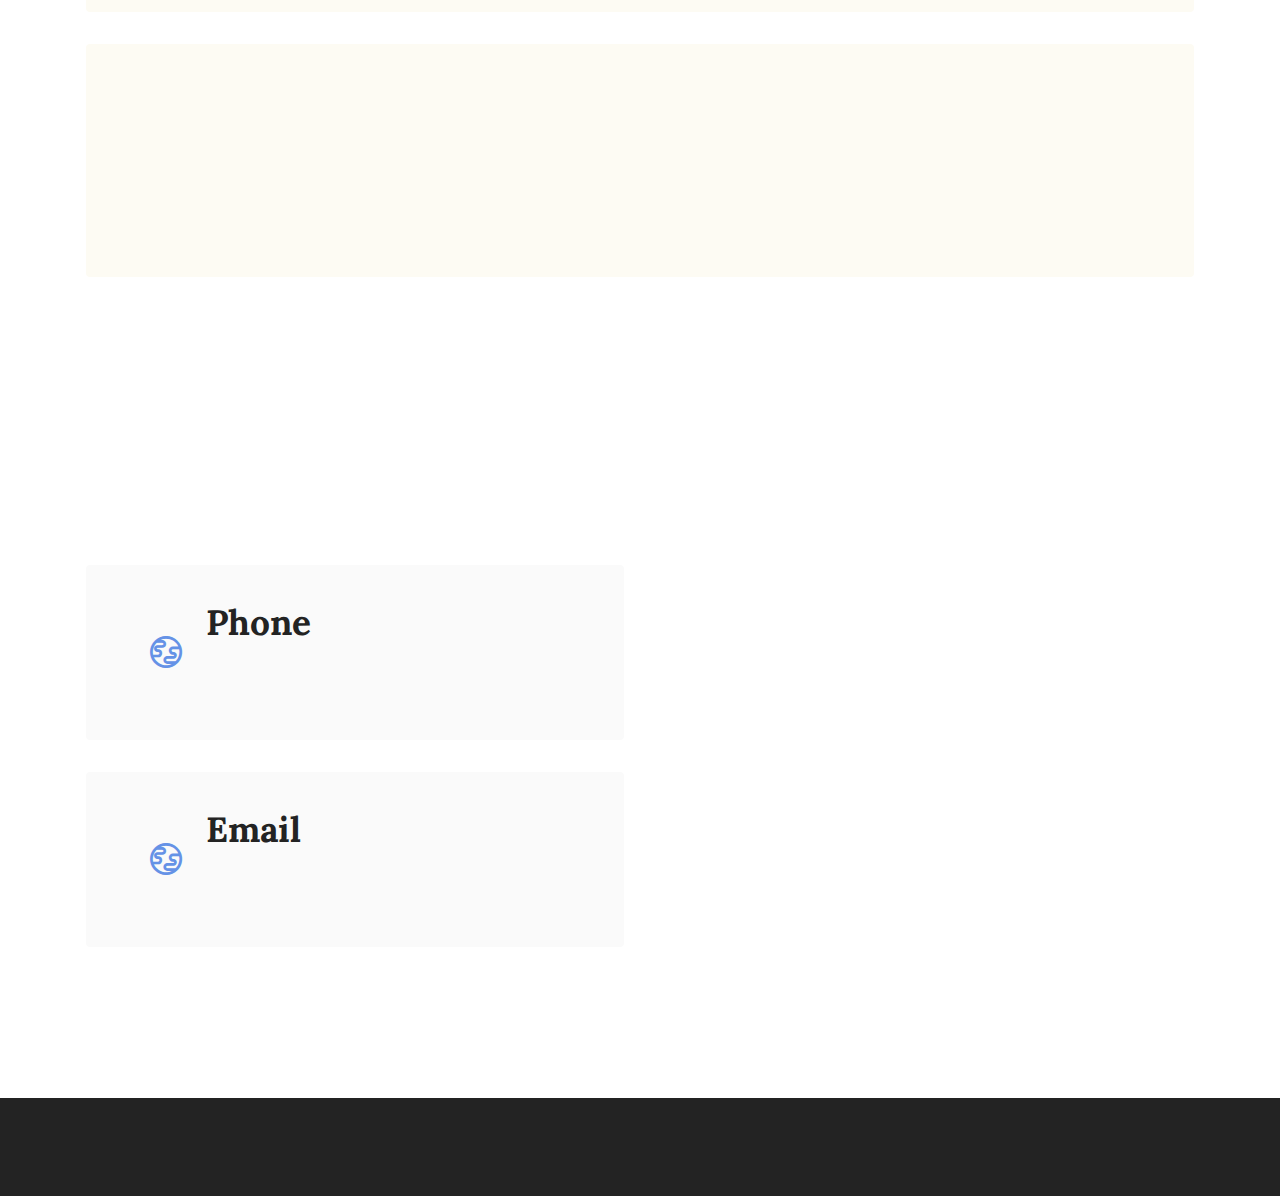
==== commit 98bc110f: "Update index.html" ====
--- a/index.html
+++ b/index.html
@@ -65,9 +65,9 @@
                 </div>
             </button>
             <div class="collapse navbar-collapse" id="navbarSupportedContent">
-                <ul class="navbar-nav nav-dropdown nav-right" data-app-modern-menu="true"><li class="nav-item"><a class="nav-link link text-black text-primary display-4" href="index.html">Strona Główna</a></li><li class="nav-item"><a class="nav-link link text-black text-primary display-4" href="Oferta.html">Oferta<br></a></li>
-                    <li class="nav-item"><a class="nav-link link text-black text-primary display-4" href="page2.html">O mnie</a></li>
-                    <li class="nav-item"><a class="nav-link link text-black text-primary display-4" href="page3.html">Kontakt</a>
+                <ul class="navbar-nav nav-dropdown nav-right" data-app-modern-menu="true"><li class="nav-item"><a class="nav-link link text-black text-primary display-4" href="index.html">Strona Główna</a></li><li class="nav-item"><a class="nav-link link text-black text-primary display-4" href="oferta.html">Oferta<br></a></li>
+                    <li class="nav-item"><a class="nav-link link text-black text-primary display-4" href="omnie.html">O mnie</a></li>
+                    <li class="nav-item"><a class="nav-link link text-black text-primary display-4" href="kontakt.html">Kontakt</a>
                     </li></ul>
                 
                 
@@ -365,7 +365,7 @@
                 </div>
             </div>
             <div class="map-wrapper col-12 col-md-6">
-                <div class="google-map"><iframe frameborder="0" style="border:0" src="https://www.google.com/maps/embed/v1/place?key=AIzaSyCZI5F_k6S1k46ujh0SNrapM89f7mJxd30&amp;q=Nadbystrzycka 74Nadbystrzycka 74, 20-501 Lublin" allowfullscreen=""></iframe></div>
+                <div class="google-map"><iframe frameborder="0" style="border:0" src="https://www.google.com/maps/embed/v1/place?key=AIzaSyCNveGQ9bfpKFwWzQLLftrR9hNiHwdqQG8&amp;q=Nadbystrzycka 74Nadbystrzycka 74, 20-501 Lublin" allowfullscreen=""></iframe></div>
             </div>
         </div>
     </div>
@@ -415,11 +415,11 @@
             </div>
         </div>
     </div>
-</section><section style="background-color: #fff; font-family: -apple-system, BlinkMacSystemFont, 'Segoe UI', 'Roboto', 'Helvetica Neue', Arial, sans-serif; color:#aaa; font-size:12px; padding: 0; align-items: center; display: flex;"><a href="https://mobirise.site/d" style="flex: 1 1; height: 3rem; padding-left: 1rem;"></a><p style="flex: 0 0 auto; margin:0; padding-right:1rem;">Made with Mobirise <a href="https://mobirise.site/j" style="color:#aaa;">site</a> software</p></section><script src="assets/bootstrap/js/bootstrap.bundle.min.js"></script>  <script src="assets/parallax/jarallax.js"></script>  <script src="assets/web/assets/cookies-alert-plugin/cookies-alert-core.js"></script>  <script src="assets/web/assets/cookies-alert-plugin/cookies-alert-script.js"></script>  <script src="assets/smoothscroll/smooth-scroll.js"></script>  <script src="assets/ytplayer/index.js"></script>  <script src="assets/sociallikes/social-likes.js"></script>  <script src="assets/dropdown/js/navbar-dropdown.js"></script>  <script src="assets/theme/js/script.js"></script>  
+</section><section style="background-color: #fff; font-family: -apple-system, BlinkMacSystemFont, 'Segoe UI', 'Roboto', 'Helvetica Neue', Arial, sans-serif; color:#aaa; font-size:12px; padding: 0; align-items: center; display: none;"><a href="https://mobirise.site/y" style="flex: 1 1; height: 0; padding-left: 1rem;"></a><p style="flex: 0 0 auto; margin:0; padding-right:1rem;"><a href="https://mobirise.site/s" style="color:#aaa;">web page</a> was built with Mobirise web template</p></section><script src="assets/bootstrap/js/bootstrap.bundle.min.js"></script>  <script src="assets/parallax/jarallax.js"></script>  <script src="assets/web/assets/cookies-alert-plugin/cookies-alert-core.js"></script>  <script src="assets/web/assets/cookies-alert-plugin/cookies-alert-script.js"></script>  <script src="assets/smoothscroll/smooth-scroll.js"></script>  <script src="assets/ytplayer/index.js"></script>  <script src="assets/sociallikes/social-likes.js"></script>  <script src="assets/dropdown/js/navbar-dropdown.js"></script>  <script src="assets/theme/js/script.js"></script>  
   
   
 <input name="cookieData" type="hidden" data-cookie-customDialogSelector='null' data-cookie-colorText='#424a4d' data-cookie-colorBg='rgba(234, 239, 241, 0.81)' data-cookie-textButton='Zgoda' data-cookie-colorButton='' data-cookie-colorLink='#424a4d' data-cookie-underlineLink='true' data-cookie-text="W celu poprawy naszych usług, stosujemy na tej stronie pliki cookies. Więcej szczegółów na ten temat znajdziesz na stronie <a href='polityka.html'>Polityka Prywatności</a>.">
    <div id="scrollToTop" class="scrollToTop mbr-arrow-up"><a style="text-align: center;"><i class="mbr-arrow-up-icon mbr-arrow-up-icon-cm cm-icon cm-icon-smallarrow-up"></i></a></div>
     <input name="animation" type="hidden">
   </body>
-</html>+</html>
